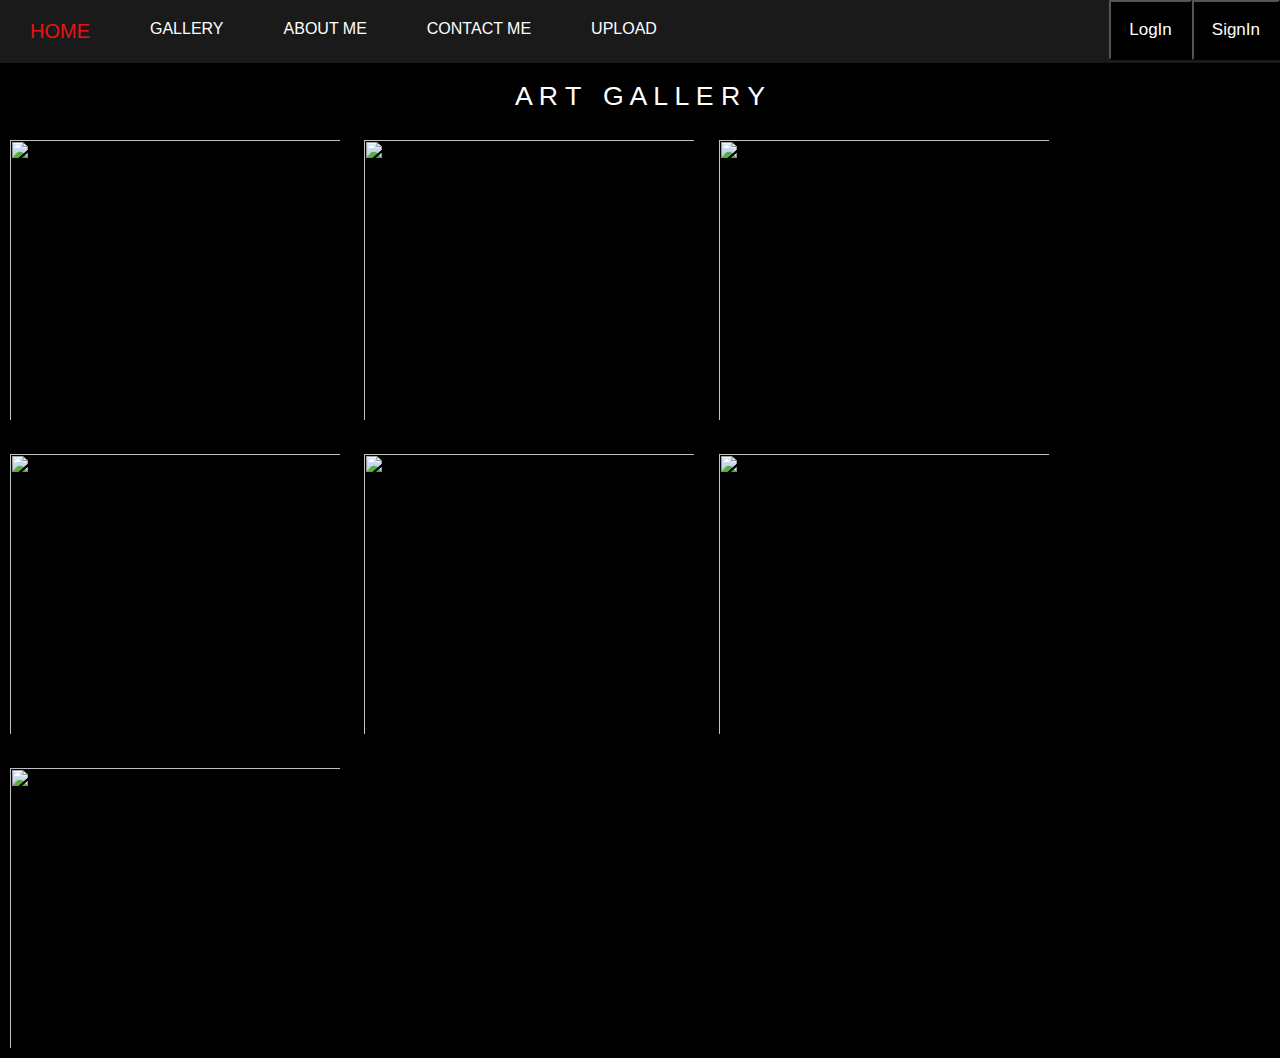
==== art_gallery/index.html @ 529857ca "LogIn" ====
<html lang="en">
<head>
    <meta charset="UTF-8">
    <meta http-equiv="X-UA-Compatible" content="IE=edge">
    <meta name="viewport" content="width=device-width, initial-scale=1.0">
    <title>ArtGallery</title>
    <link rel="stylesheet" href="style.css">
</head>
<body style="background-color: BLACK;">
    <selection>
        <ul>
            <li><a href="">HOME</a></li>
            <li><a href="">GALLERY</a></li>
            <li><a href="">ABOUT ME</a></li>
            <li><a href="">CONTACT ME</a></li>
            <li><a href="">UPLOAD</a></li>

            <ul>
                <button class="signlog">SignIn</button>
                <button class="signlog">LogIn</button>
            </ul>
        </ul>
        
    </selection>
    
    <SELECTION>
        <br>
        <H2> A R T  &nbsp; G A L L E R Y</H2>
        <div >
            <br>
            <img class="gal-img" src="art/download.jpg"  >
            <img  class="gal-img" src="art/download1.jpg" >
            <img  class="gal-img" src="art/download2.jpg" >
            <img  class="gal-img" src="art/download3.jpg" >
            <img  class="gal-img" src="art/download4.jpg" >
            <img  class="gal-img" src="art/download5.jpg" >
            <img  class="gal-img" src="art/download6.jpg" >
        </div>
    </SELECTION>
    
</body>
</html>
---- art_gallery/style.css ----
*{
    margin: 0;
    padding: 0;
    box-sizing: border-box;
    font-family: sans-serif;
  

}

body{

    background: black;
    background-repeat: no-repeat;
    background-position: center ;
   

}
.main{
    width: 100%;
    height: 100vh;
    position: absolute;
    display: flex;
    align-items:flex-start;
    justify-content: center;
}

ul{
    font-family: Arial;
    list-style-type: none;
    margin: 0;
    padding: 0;
    overflow: hidden;
    background-color: #1a1a1a;

}
li{
    float: left;
}

li a{
    display: block;
    color: white;
    text-align: center;
    padding: 20px 30px;
    text-decoration: none;
}
li a:hover{
    color:rgb(227, 21, 21);
    font-size: 20px;
}



p{
    font-family: Arial;
    color: white;
    text-align: center;
}
H2{
    color: white;
    font-family: arial;
    text-align: center;
    font-size: 20pt;
    font-weight: lighter;
}

.gal-img{
    width: 350px;
    height: 300px;
    padding: 10px;
}
button{
    float: right;
    background-color: black;
    color: white;
    padding: 18px;
    font-size: 17px;
}
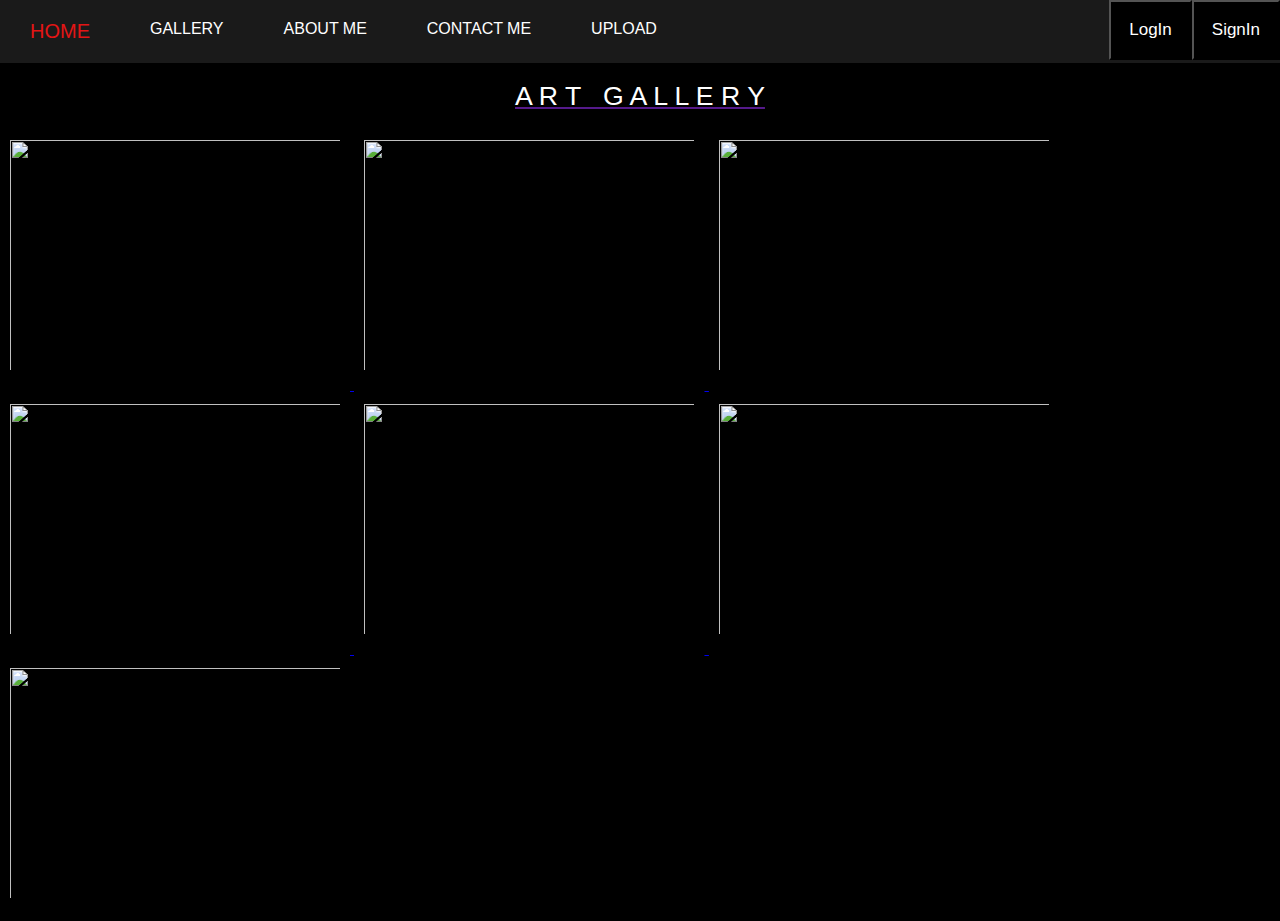
==== commit b355f2ac: "new" ====
--- a/art_gallery/index.html
+++ b/art_gallery/index.html
@@ -1,4 +1,5 @@
 <html lang="en">
+
 <head>
     <meta charset="UTF-8">
     <meta http-equiv="X-UA-Compatible" content="IE=edge">
@@ -6,6 +7,7 @@
     <title>ArtGallery</title>
     <link rel="stylesheet" href="style.css">
 </head>
+
 <body style="background-color: BLACK;">
     <selection>
         <ul>
@@ -13,30 +15,52 @@
             <li><a href="">GALLERY</a></li>
             <li><a href="">ABOUT ME</a></li>
             <li><a href="">CONTACT ME</a></li>
-            <li><a href="">UPLOAD</a></li>
+            <li onclick="document.location='upload.html'"><a href="">UPLOAD</li>
 
             <ul>
-                <button class="signlog">SignIn</button>
-                <button class="signlog">LogIn</button>
+                <button>SignIn</button>
+                <button>LogIn</button>
             </ul>
         </ul>
-        
+
     </selection>
-    
-    <SELECTION>
+
+    <SELECTION class="gallery">
         <br>
-        <H2> A R T  &nbsp; G A L L E R Y</H2>
-        <div >
-            <br>
-            <img class="gal-img" src="art/download.jpg"  >
-            <img  class="gal-img" src="art/download1.jpg" >
-            <img  class="gal-img" src="art/download2.jpg" >
-            <img  class="gal-img" src="art/download3.jpg" >
-            <img  class="gal-img" src="art/download4.jpg" >
-            <img  class="gal-img" src="art/download5.jpg" >
-            <img  class="gal-img" src="art/download6.jpg" >
+        <H2> A R T &nbsp; G A L L E R Y</H2>
+        <br>
+        <div>
+            <a target="_blank" href="art/download.jpg" style="background-color: black;">
+                <img class="gal-img" src="art/download.jpg">
+            </a>
+
+            <a target="_blank" href="art/download1.jpg" style="background-color: black;">
+                <img class="gal-img" src="art/download1.jpg">
+            </a>
+
+            <a target="_blank" href="art/download2.jpg" style="background-color: black;">
+                <img class="gal-img" src="art/download2.jpg">
+            </a>
+
+            <a target="_blank" href="art/download3.jpg" style="background-color: black;">
+                <img class="gal-img" src="art/download3.jpg">
+            </a>
+
+            <a target="_blank" href="art/download4.jpg" style="background-color: black;">
+                <img class="gal-img" src="art/download4.jpg">
+            </a>
+
+            <a target="_blank" href="art/download5.jpg" style="background-color: black;">
+                <img class="gal-img" src="art/download5.jpg">
+            </a>
+
+            <a target="_blank" href="art/download6.jpg" style="background-color: black;">
+                <img class="gal-img" src="art/download6.jpg">
+            </a>
+
         </div>
     </SELECTION>
-    
+
 </body>
+
 </html>--- a/art_gallery/style.css
+++ b/art_gallery/style.css
@@ -35,6 +35,7 @@
 }
 li{
     float: left;
+    
 }
 
 li a{
@@ -66,9 +67,10 @@
 
 .gal-img{
     width: 350px;
-    height: 300px;
+    height: 250px;
     padding: 10px;
 }
+
 button{
     float: right;
     background-color: black;
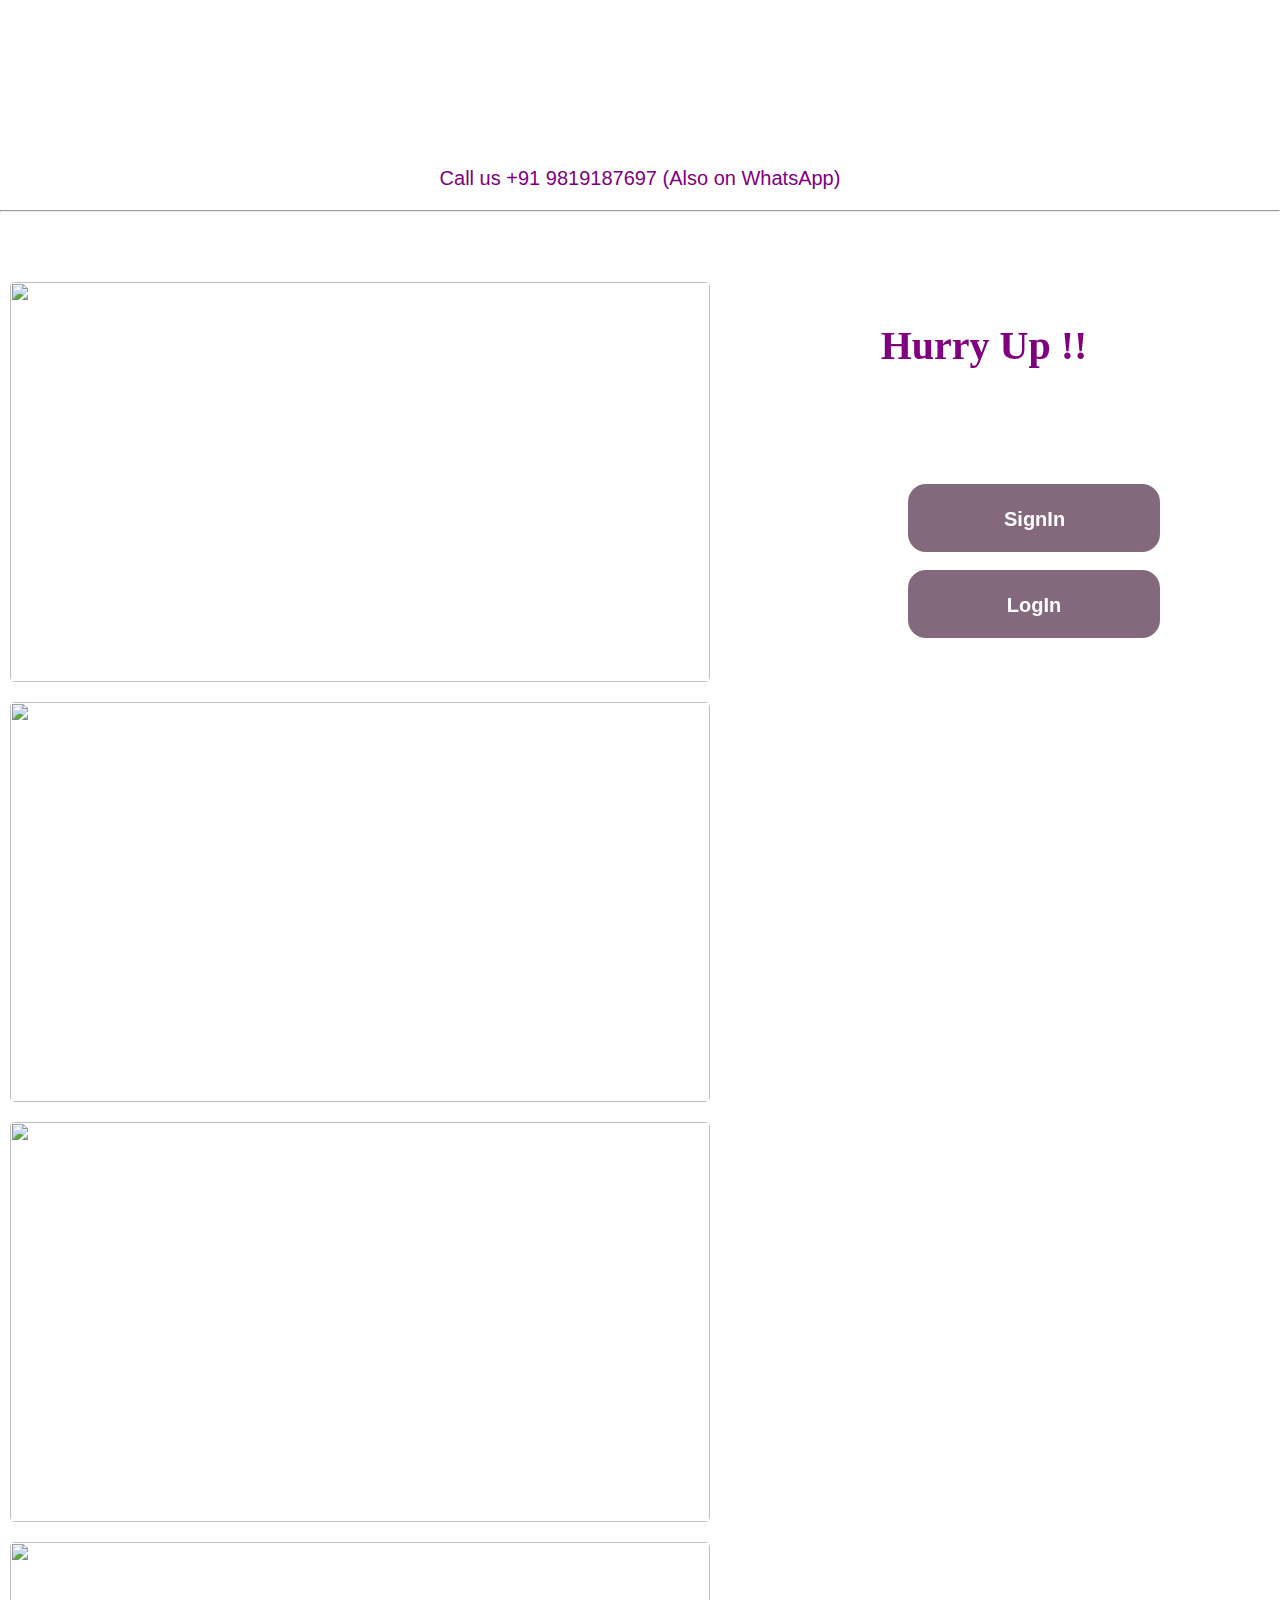
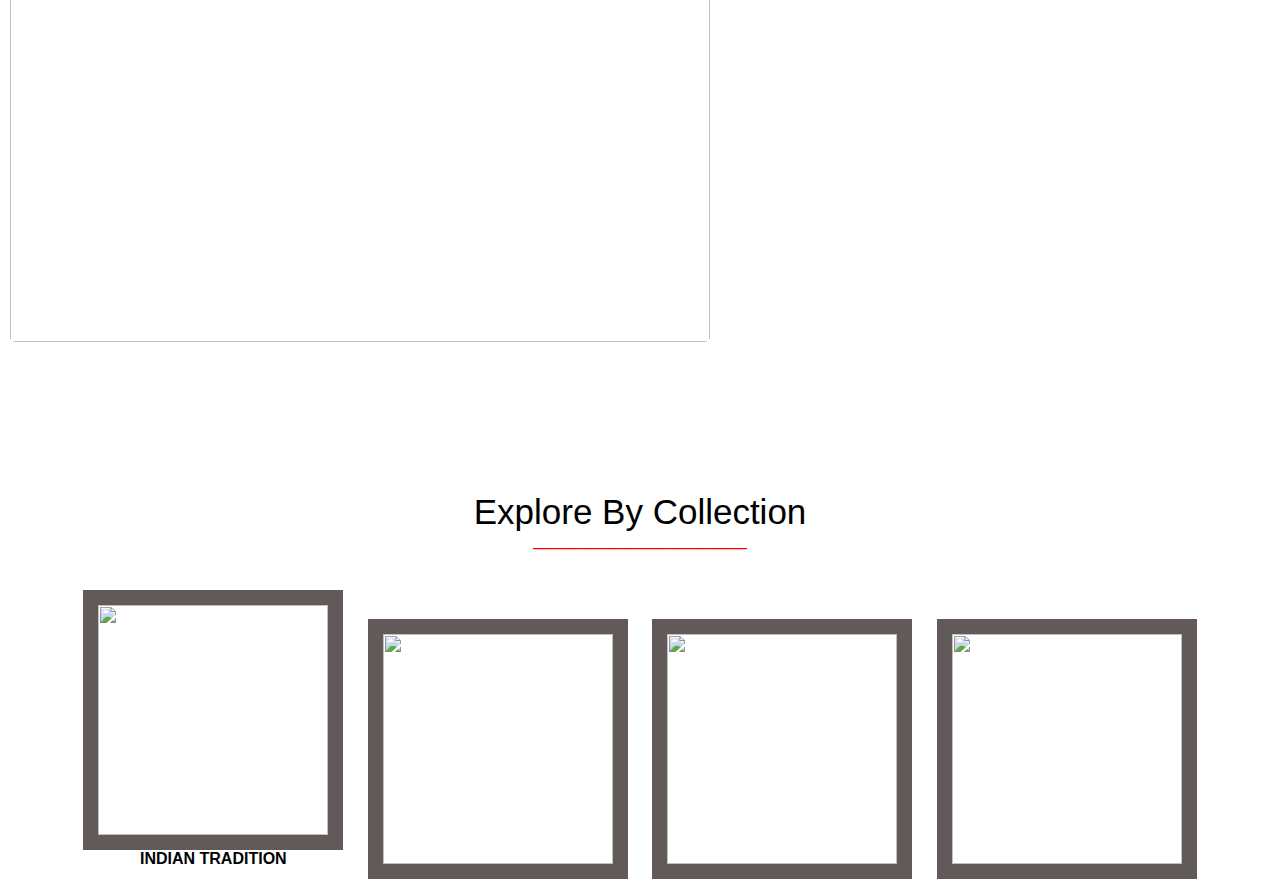
==== commit 4d9c1c5e: "p" ====
--- a/art_gallery/index.html
+++ b/art_gallery/index.html
@@ -6,60 +6,144 @@
     <meta name="viewport" content="width=device-width, initial-scale=1.0">
     <title>ArtGallery</title>
     <link rel="stylesheet" href="style.css">
+
+
 </head>
 
-<body style="background-color: BLACK;">
-    <selection>
-        <ul>
-            <li><a href="">HOME</a></li>
-            <li><a href="">GALLERY</a></li>
-            <li><a href="">ABOUT ME</a></li>
-            <li><a href="">CONTACT ME</a></li>
-            <li onclick="document.location='upload.html'"><a href="">UPLOAD</li>
+<body>
 
-            <ul>
-                <button>SignIn</button>
-                <button>LogIn</button>
+    <!-- first row work -->
+    <header>
+        <div id="main">
+            <ul class="headers">
+                <li><a href="">Home </a></li>
+                <li><a href="">Shop</a></li>
+                <li><a href="">About</a></li>
+                <li><a href="">Contact</a></li>
+
             </ul>
-        </ul>
 
-    </selection>
+        </div>
+
+    </header>
+
+    <H2 id="ArtGallary"> A R T &nbsp; G A L L E R Y</H2>
+
+    <p id="number">Call us +91 9819187697 (Also on WhatsApp)</p>
+    <hr style="color: white;">
+
 
     <SELECTION class="gallery">
-        <br>
-        <H2> A R T &nbsp; G A L L E R Y</H2>
-        <br>
-        <div>
-            <a target="_blank" href="art/download.jpg" style="background-color: black;">
-                <img class="gal-img" src="art/download.jpg">
-            </a>
+        
+            <div class="span1">
+                <div class="box"> 
+                    <h2 id="text1">Hurry Up !!</h2>
+                    <P id="text2">Its Time To Style Your Wall.</P>
+                    <p id="text3">Check Out Our New Collection. With Great Offers</p>
+                    <br><br>
+                </div>
+                <div class="signlog">
+                    <div class="logsign">
+                        <button>SignIn</button>
+                    </div>
+                    <br>
+                    <div class="logsign">
+                        <button>LogIn</button>
+                    </div>
 
-            <a target="_blank" href="art/download1.jpg" style="background-color: black;">
-                <img class="gal-img" src="art/download1.jpg">
-            </a>
+                </div>
+            </div>
+        
+            <div class="images">
+                <div class="slide-data">
+                    <div>
+                        <a target="_blank" href="VisualArt.html">
+                            <img class="gal-img" src="art/download.jpeg">
+                        </a>
+                    </div>
+                </div>
+                
+                <div class="slide-data">
+                <div>
+                    <a target="_blank" href="art/download1.jpeg">
+                        <img class="gal-img" src="art/download1.jpeg">
+                    </a>
+                </div>
+            </div>
+            
+            <div class="slide-data">
+                <div>
+                    <a target="_blank" href="art/download2.jpeg">
+                        <img class="gal-img" src="art/download2.jpeg">
+                    </a>
+                </div>
+            </div>
+            
+            <div class="slide-data">
+                <div>
+                    <a target="_blank" href="art/download3.jpeg">
+                        <img class="gal-img" src="art/download3.jpeg">
+                    </a>
+                </div>
+            </div>
+        </div>
+    
+    </SELECTION>
+    
 
-            <a target="_blank" href="art/download2.jpg" style="background-color: black;">
-                <img class="gal-img" src="art/download2.jpg">
-            </a>
+    <!-- second row work -->
+    <div class="second-row">
+        <p>Explore By Collection</p>
+    </div>
+    <div class="underline">
+        ________________________
+    </div>
 
-            <a target="_blank" href="art/download3.jpg" style="background-color: black;">
-                <img class="gal-img" src="art/download3.jpg">
-            </a>
+    <SECOND class="gallery2">
 
-            <a target="_blank" href="art/download4.jpg" style="background-color: black;">
-                <img class="gal-img" src="art/download4.jpg">
-            </a>
+        <div class="images2">
+            <div class="sidewise">
+                <div class="overwriting">
+                    <a target="_blank" href="art/DOWNLOAD.png">
+                        <img class="gal2-img" src="art/DOWNLOAD.png">
+                    </a>
+                    <div class="innerText">
+                        <b>INDIAN TRADITION</b>
+                    </div>
+                </div>
 
-            <a target="_blank" href="art/download5.jpg" style="background-color: black;">
-                <img class="gal-img" src="art/download5.jpg">
-            </a>
+            </div>
 
-            <a target="_blank" href="art/download6.jpg" style="background-color: black;">
-                <img class="gal-img" src="art/download6.jpg">
-            </a>
+            <div class="sidewise">
+                <div>
+                    <a target="_blank" href="art/DOWNLOAD1.jpg">
+                        <img class="gal2-img" src="art/DOWNLOAD1.jpg">
+                    </a>
+                </div>
+            </div>
 
+            <div class="sidewise">
+                <div>
+                    <a target="_blank" href="art/DOWNLOAD2.jpg">
+                        <img class="gal2-img" src="art/DOWNLOAD2.jpg">
+                    </a>
+                </div>
+            </div>
+
+            <div class="sidewise">
+                <div>
+                    <a target="_blank" href="art/DOWNLOAD3.png">
+                        <img class="gal2-img" src="art/DOWNLOAD3.png">
+                    </a>
+                </div>
+            </div>
         </div>
-    </SELECTION>
+    </SECOND>
+
+
+    <script src="index.js"></script>
+
+
 
 </body>
 
--- a/art_gallery/style.css
+++ b/art_gallery/style.css
@@ -1,27 +1,46 @@
 *{
     margin: 0;
     padding: 0;
-    box-sizing: border-box;
     font-family: sans-serif;
-  
-
+    text-decoration: none;
 }
 
 body{
+    overflow: auto;
+    margin: 0;
+    padding: 0;
+    background: url('https://images.unsplash.com/photo-1578301978018-3005759f48f7?ixlib=rb-4.0.3&ixid=MnwxMjA3fDB8MHxwaG90by1wYWdlfHx8fGVufDB8fHx8&auto=format&fit=crop&w=844&q=80') no-repeat center/cover;
+    height: 30%;
+    background-size: 100% 780px;
+    
+}
 
-    background: black;
-    background-repeat: no-repeat;
-    background-position: center ;
-   
+.header::after{
+    content: "prachi";
+    position: absolute;
+    width: 100%;
+    height: 100%;
+    z-index: -1;
+    opacity: 0.1;
 
 }
-.main{
-    width: 100%;
-    height: 100vh;
-    position: absolute;
+#ArtGallary{
     display: flex;
-    align-items:flex-start;
+    margin: 85px 0 20 0;
     justify-content: center;
+    color: white;
+    font-family: dancing script;
+    font-size: 40pt;
+    text-decoration: underline;
+}
+
+
+#number{
+    text-align: center;
+    color: purple;
+    margin-bottom: 20px;
+    font-weight: lighter;
+    font-size: 15pt;
 }
 
 ul{
@@ -30,51 +49,135 @@
     margin: 0;
     padding: 0;
     overflow: hidden;
-    background-color: #1a1a1a;
-
-}
-li{
-    float: left;
-    
-}
+    height: 10%;
+    position: fixed;
+    top: 0;
+    width: 100%; 
+    font-size: 13pt;
+}    
+  
 
 li a{
-    display: block;
+    float: right;
+    display: flex;
     color: white;
     text-align: center;
     padding: 20px 30px;
     text-decoration: none;
+} 
+
+li a:hover{
+    color:purple;
+    font-size: 20px;
+}    
+
+.slide-data{
+    display: inline-block;
 }
-li a:hover{
-    color:rgb(227, 21, 21);
-    font-size: 20px;
+
+.gal-img{
+    border: 10px solid white;
+    border-radius: 15px;
+    width: 700px;
+    height: 400px;
+    position: relative;
+    top: 60px;
+}
+
+#text1{
+    font-size: 30pt;
+    font-family: dancing script;
+    padding: 10px;
+    font-weight: bold;
+    color: purple;
+
+
+
+}
+#text2{
+    font-family: dancing script;
+    font-size: 14pt;
+    font-weight: bold;
+    color: white;
+
+}
+#text3{
+    color: white;
+
+    font-family: dancing script;
+    font-size: 14pt;
+    font-weight: bold;
+
+}
+
+.logsign{
+    position: relative;
+    left: 180px;
+    top:25px;
+    padding: 0px 2px;
+    height: 60px;
+    width: 240px;
+    border: 4px solid white;
+    background-color: rgb(132, 105, 125);
+    border-color: rgb(132, 105, 125);
+    border-radius: 18px;
+    
+
+}
+
+button{
+    border: none;
+    font-weight: bold;
+    color: white;
+    padding: 20px 10px;
+    text-align: center;
+    width: 80px;
+    font-size: 15pt;
+    background-color: transparent;
+}
+
+
+.span1{
+    width: 40%;
+    float: right;
+    height: 300px;
+    position: relative;
+    top: 100px;
+    right: 40px;
+    text-align: center;
+
+}
+/* second row stats explore by collection */
+
+.second-row{
+    margin-top: 180px;
+    margin-bottom: -20px;
+    font-size: 35px;
+    text-align: center;
+    padding: 20px;  
+    color: rgb(0, 0, 0);
+    
+}
+.underline{
+    color: red;
+    text-align: center;
+    padding-bottom: 30px;
+    size: 20%;
+}
+
+.sidewise{
+    display: inline-block;
+    margin: 10px;
+}
+
+.gal2-img{
+    width: 230px;
+    border: 15px solid rgb(98, 89, 89); 
+}
+.images2{
+    text-align: center;
+
 }
 
 
 
-p{
-    font-family: Arial;
-    color: white;
-    text-align: center;
-}
-H2{
-    color: white;
-    font-family: arial;
-    text-align: center;
-    font-size: 20pt;
-    font-weight: lighter;
-}
-
-.gal-img{
-    width: 350px;
-    height: 250px;
-    padding: 10px;
-}
-
-button{
-    float: right;
-    background-color: black;
-    color: white;
-    padding: 18px;
-    font-size: 17px;
-}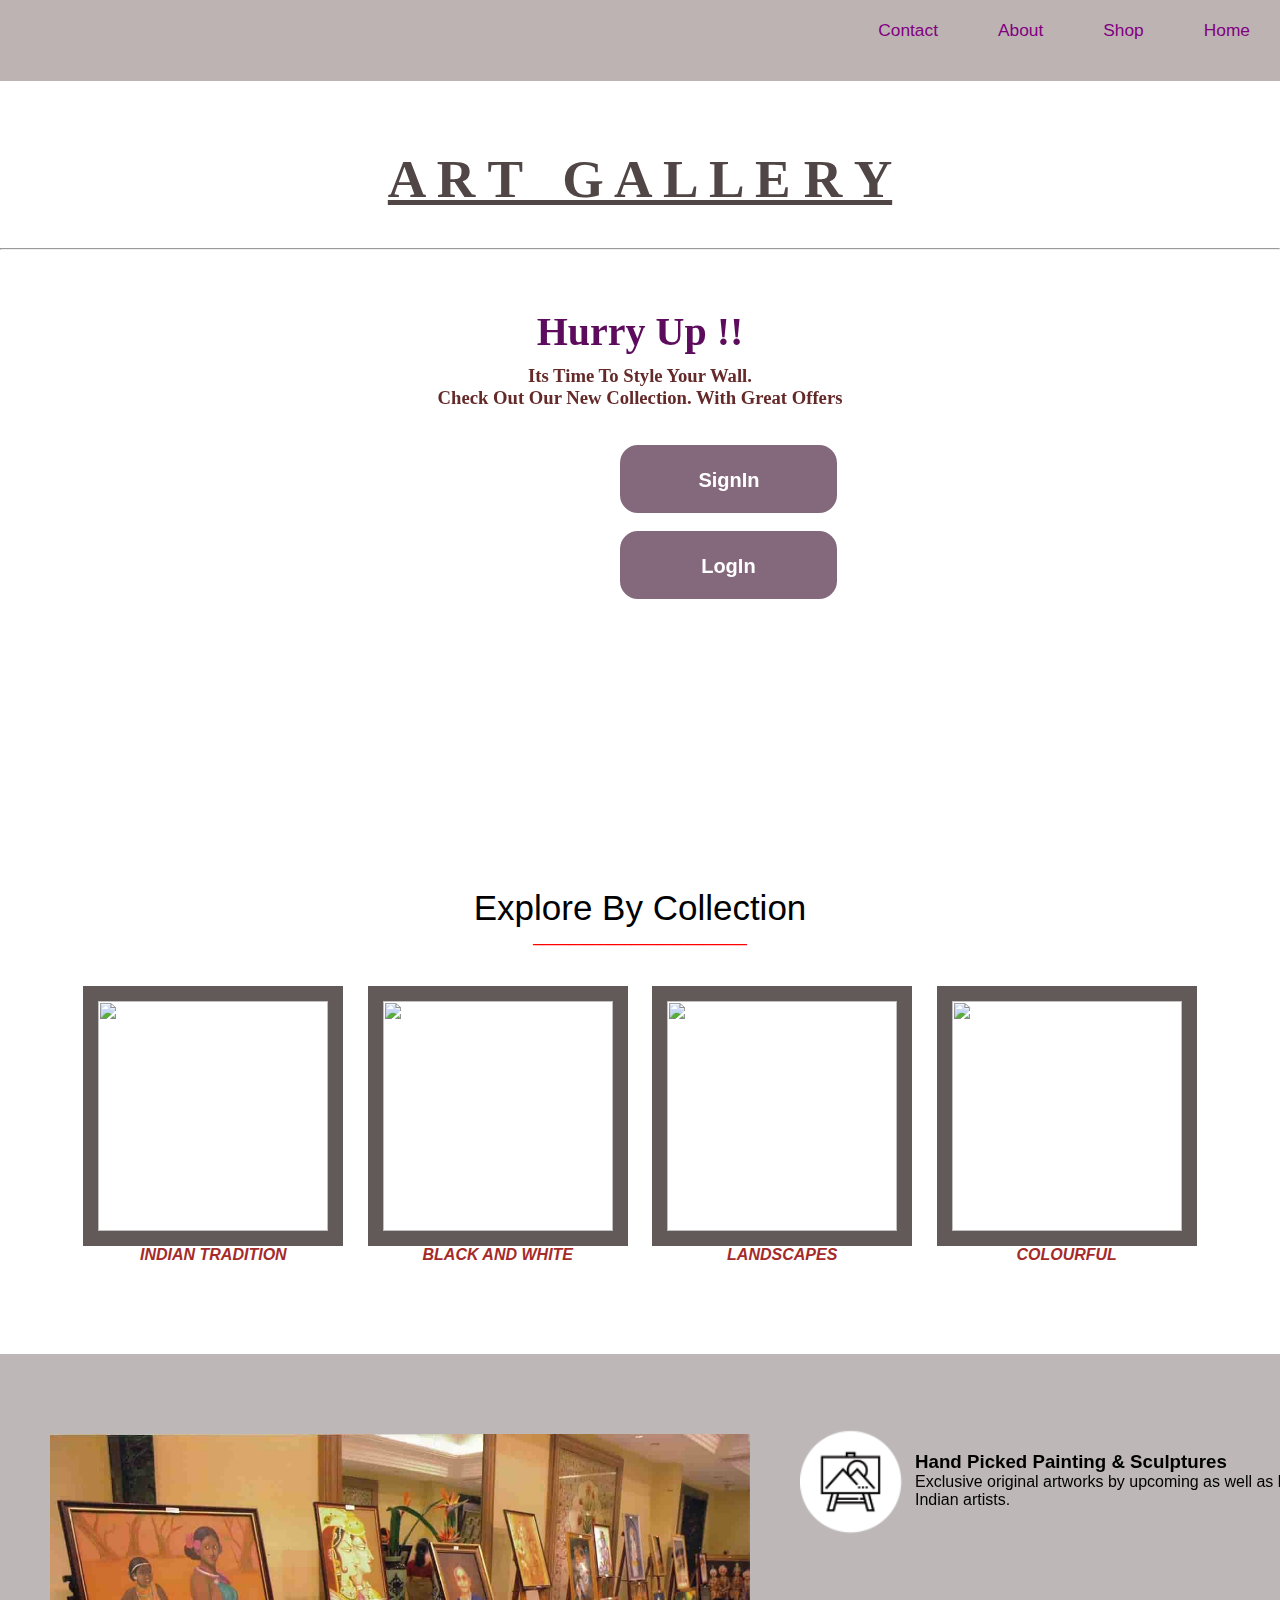
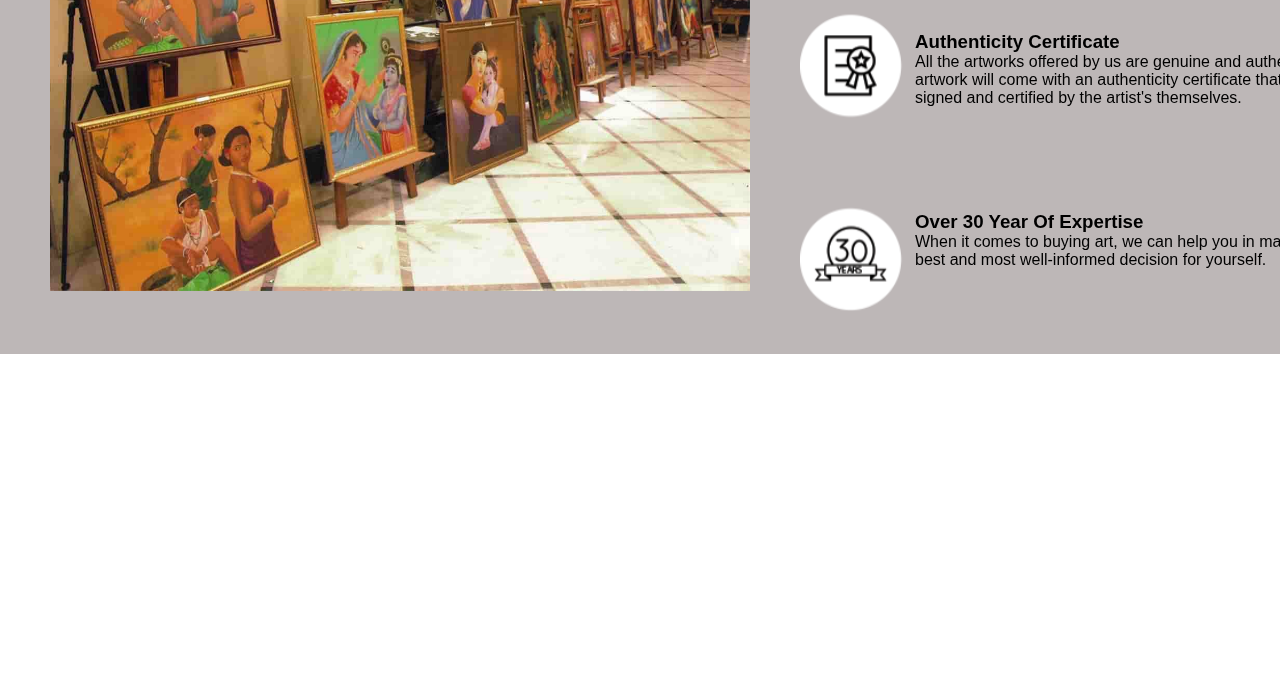
==== commit 063cb2c2: "p" ====
--- a/art_gallery/index.html
+++ b/art_gallery/index.html
@@ -23,73 +23,42 @@
 
             </ul>
 
+
         </div>
 
     </header>
 
     <H2 id="ArtGallary"> A R T &nbsp; G A L L E R Y</H2>
+    <hr style="color: white ;">
+    <br>
 
-    <p id="number">Call us +91 9819187697 (Also on WhatsApp)</p>
-    <hr style="color: white;">
 
 
     <SELECTION class="gallery">
-        
-            <div class="span1">
-                <div class="box"> 
-                    <h2 id="text1">Hurry Up !!</h2>
-                    <P id="text2">Its Time To Style Your Wall.</P>
-                    <p id="text3">Check Out Our New Collection. With Great Offers</p>
-                    <br><br>
+
+        <div class="span1">
+            <div class="box">
+                <h2 id="text1">Hurry Up !!</h2>
+                <P id="text2">Its Time To Style Your Wall.</P>
+                <p id="text3">Check Out Our New Collection. With Great Offers</p>
+                <br><br>
+            </div>
+            <div class="signlog">
+                <div class="logsign">
+                    <button>SignIn</button>
                 </div>
-                <div class="signlog">
-                    <div class="logsign">
-                        <button>SignIn</button>
-                    </div>
-                    <br>
-                    <div class="logsign">
-                        <button>LogIn</button>
-                    </div>
+                <br>
+                <div class="logsign">
+                    <button>LogIn</button>
+                </div>
 
-                </div>
-            </div>
-        
-            <div class="images">
-                <div class="slide-data">
-                    <div>
-                        <a target="_blank" href="VisualArt.html">
-                            <img class="gal-img" src="art/download.jpeg">
-                        </a>
-                    </div>
-                </div>
-                
-                <div class="slide-data">
-                <div>
-                    <a target="_blank" href="art/download1.jpeg">
-                        <img class="gal-img" src="art/download1.jpeg">
-                    </a>
-                </div>
-            </div>
-            
-            <div class="slide-data">
-                <div>
-                    <a target="_blank" href="art/download2.jpeg">
-                        <img class="gal-img" src="art/download2.jpeg">
-                    </a>
-                </div>
-            </div>
-            
-            <div class="slide-data">
-                <div>
-                    <a target="_blank" href="art/download3.jpeg">
-                        <img class="gal-img" src="art/download3.jpeg">
-                    </a>
-                </div>
             </div>
         </div>
-    
+
+        
+
     </SELECTION>
-    
+
 
     <!-- second row work -->
     <div class="second-row">
@@ -111,7 +80,6 @@
                         <b>INDIAN TRADITION</b>
                     </div>
                 </div>
-
             </div>
 
             <div class="sidewise">
@@ -119,6 +87,9 @@
                     <a target="_blank" href="art/DOWNLOAD1.jpg">
                         <img class="gal2-img" src="art/DOWNLOAD1.jpg">
                     </a>
+                    <div class="innerText">
+                        <b>BLACK AND WHITE</b>
+                    </div>
                 </div>
             </div>
 
@@ -127,6 +98,9 @@
                     <a target="_blank" href="art/DOWNLOAD2.jpg">
                         <img class="gal2-img" src="art/DOWNLOAD2.jpg">
                     </a>
+                    <div class="innerText">
+                        <b>LANDSCAPES</b>
+                    </div>
                 </div>
             </div>
 
@@ -135,11 +109,81 @@
                     <a target="_blank" href="art/DOWNLOAD3.png">
                         <img class="gal2-img" src="art/DOWNLOAD3.png">
                     </a>
+                    <div class="innerText">
+                        <b>COLOURFUL</b>
+                    </div>
                 </div>
             </div>
         </div>
     </SECOND>
 
+
+
+    <THIRD>
+        <div class="third-row">
+            <div>
+                <img class="gallery_image" src="art/Art-Galleries.jpg">
+            </div>
+
+
+            <div>
+                <img class="icon_list" src="art/icon-list.png">
+            </div>
+            <div class="icon_about">
+                <h3>Hand Picked Painting & Sculptures</h3>
+                <p> Exclusive original artworks by upcoming as well as leading Indian artists.</p>
+            </div>
+            <div class="icon_about">
+                <h3>Authenticity Certificate</h3>
+                <p> All the artworks offered by us are genuine and authentic. Each artwork will come with an
+                    authenticity certificate that will be signed and certified by the artist's themselves.</p>
+            </div>
+            <div class="icon_about">
+                <h3>Over 30 Year Of Expertise</h3>
+                <p> When it comes to buying art, we can help you in making the best and most well-informed decision for
+                    yourself.</p>
+            </div>
+        </div>
+
+    </THIRD>
+
+    <!-- fourth row -->
+
+    <!-- <FOURTH>
+        <div class="images">
+            <div class="slide-data">
+                <div>
+                    <a target="_blank" href="VisualArt.html">
+                        <img class="gal-img" src="art/download.jpeg">
+                    </a>
+                </div>
+            </div>
+
+            <div class="slide-data">
+                <div>
+                    <a target="_blank" href="art/download1.jpeg">
+                        <img class="gal-img" src="art/download1.jpeg">
+                    </a>
+                </div>
+            </div>
+
+            <div class="slide-data">
+                <div>
+                    <a target="_blank" href="art/download2.jpeg">
+                        <img class="gal-img" src="art/download2.jpeg">
+                    </a>
+                </div>
+            </div>
+
+            <div class="slide-data">
+                <div>
+                    <a target="_blank" href="art/download3.jpeg">
+                        <img class="gal-img" src="art/download3.jpeg">
+                    </a>
+                </div>
+            </div>
+        </div>
+    </FOURTH> -->
 
     <script src="index.js"></script>
 
--- a/art_gallery/style.css
+++ b/art_gallery/style.css
@@ -15,52 +15,45 @@
     
 }
 
-.header::after{
-    content: "prachi";
-    position: absolute;
-    width: 100%;
-    height: 100%;
-    z-index: -1;
-    opacity: 0.1;
-
-}
+
 #ArtGallary{
     display: flex;
+    position: relative;
+    top: -18px;
     margin: 85px 0 20 0;
     justify-content: center;
-    color: white;
+    color: rgb(81, 70, 70);
     font-family: dancing script;
     font-size: 40pt;
     text-decoration: underline;
 }
 
 
-#number{
-    text-align: center;
-    color: purple;
-    margin-bottom: 20px;
-    font-weight: lighter;
-    font-size: 15pt;
-}
+
 
 ul{
+    
     font-family: Arial;
     list-style-type: none;
     margin: 0;
     padding: 0;
     overflow: hidden;
-    height: 10%;
-    position: fixed;
+    height: 30%;
+    position: sticky;
     top: 0;
     width: 100%; 
     font-size: 13pt;
+    background-color: rgb(189, 179, 179);
+
+    
+
 }    
   
 
 li a{
     float: right;
     display: flex;
-    color: white;
+    color: purple;
     text-align: center;
     padding: 20px 30px;
     text-decoration: none;
@@ -71,12 +64,9 @@
     font-size: 20px;
 }    
 
-.slide-data{
-    display: inline-block;
-}
 
 .gal-img{
-    border: 10px solid white;
+    border: 10px solid;
     border-radius: 15px;
     width: 700px;
     height: 400px;
@@ -89,7 +79,8 @@
     font-family: dancing script;
     padding: 10px;
     font-weight: bold;
-    color: purple;
+    color: rgb(93, 12, 93);
+
 
 
 
@@ -98,30 +89,36 @@
     font-family: dancing script;
     font-size: 14pt;
     font-weight: bold;
-    color: white;
+    color: rgb(100, 41, 41);
+
 
 }
 #text3{
-    color: white;
+    color: rgb(100, 41, 41);
 
     font-family: dancing script;
     font-size: 14pt;
     font-weight: bold;
 
+
 }
 
 .logsign{
     position: relative;
-    left: 180px;
-    top:25px;
+    left: 620px;
+    top:0 px;
     padding: 0px 2px;
-    height: 60px;
-    width: 240px;
-    border: 4px solid white;
+    height: 20%;
+    width: 16%;
+    border: 4px solid;
     background-color: rgb(132, 105, 125);
     border-color: rgb(132, 105, 125);
     border-radius: 18px;
-    
+
+}
+
+.logsign:hover{
+    padding: 1.5px 3px;
 
 }
 
@@ -138,19 +135,19 @@
 
 
 .span1{
-    width: 40%;
-    float: right;
+    width: 100%;
     height: 300px;
     position: relative;
-    top: 100px;
-    right: 40px;
-    text-align: center;
-
-}
+    top: 30px;
+    right: 0px;
+    text-align: center;
+
+}
+
 /* second row stats explore by collection */
 
 .second-row{
-    margin-top: 180px;
+    margin-top: 300px;
     margin-bottom: -20px;
     font-size: 35px;
     text-align: center;
@@ -178,6 +175,54 @@
     text-align: center;
 
 }
-
-
-
+.innerText{
+    font-style: italic;
+    color: brown;
+}
+
+
+/* Third row  */
+
+.third-row{
+    background-color: rgb(189, 183, 183);
+    height: 600px;
+    width: 100%;
+    margin-top: 80px;
+}
+
+.gallery_image{
+    position: relative;
+    
+    top:80px;
+    left: 50px;
+    width: 700px;
+}
+.gal2-img:hover{
+    opacity: 0.7;
+}
+.icon_list{
+    position: relative;
+
+    bottom: 380px;
+    left: 800px;
+    height: 480px;
+}
+.icon_about{
+    display: block;
+
+    padding: 15px;
+    margin-bottom: 80px;
+    margin-left: 100px;
+    width: 35%;
+    height: 70px;
+    position: relative;
+    bottom: 855px;
+    left: 800px;
+}
+
+/* FOUTH ROW */
+
+.slide-data{
+    display: inline-block;
+   
+}
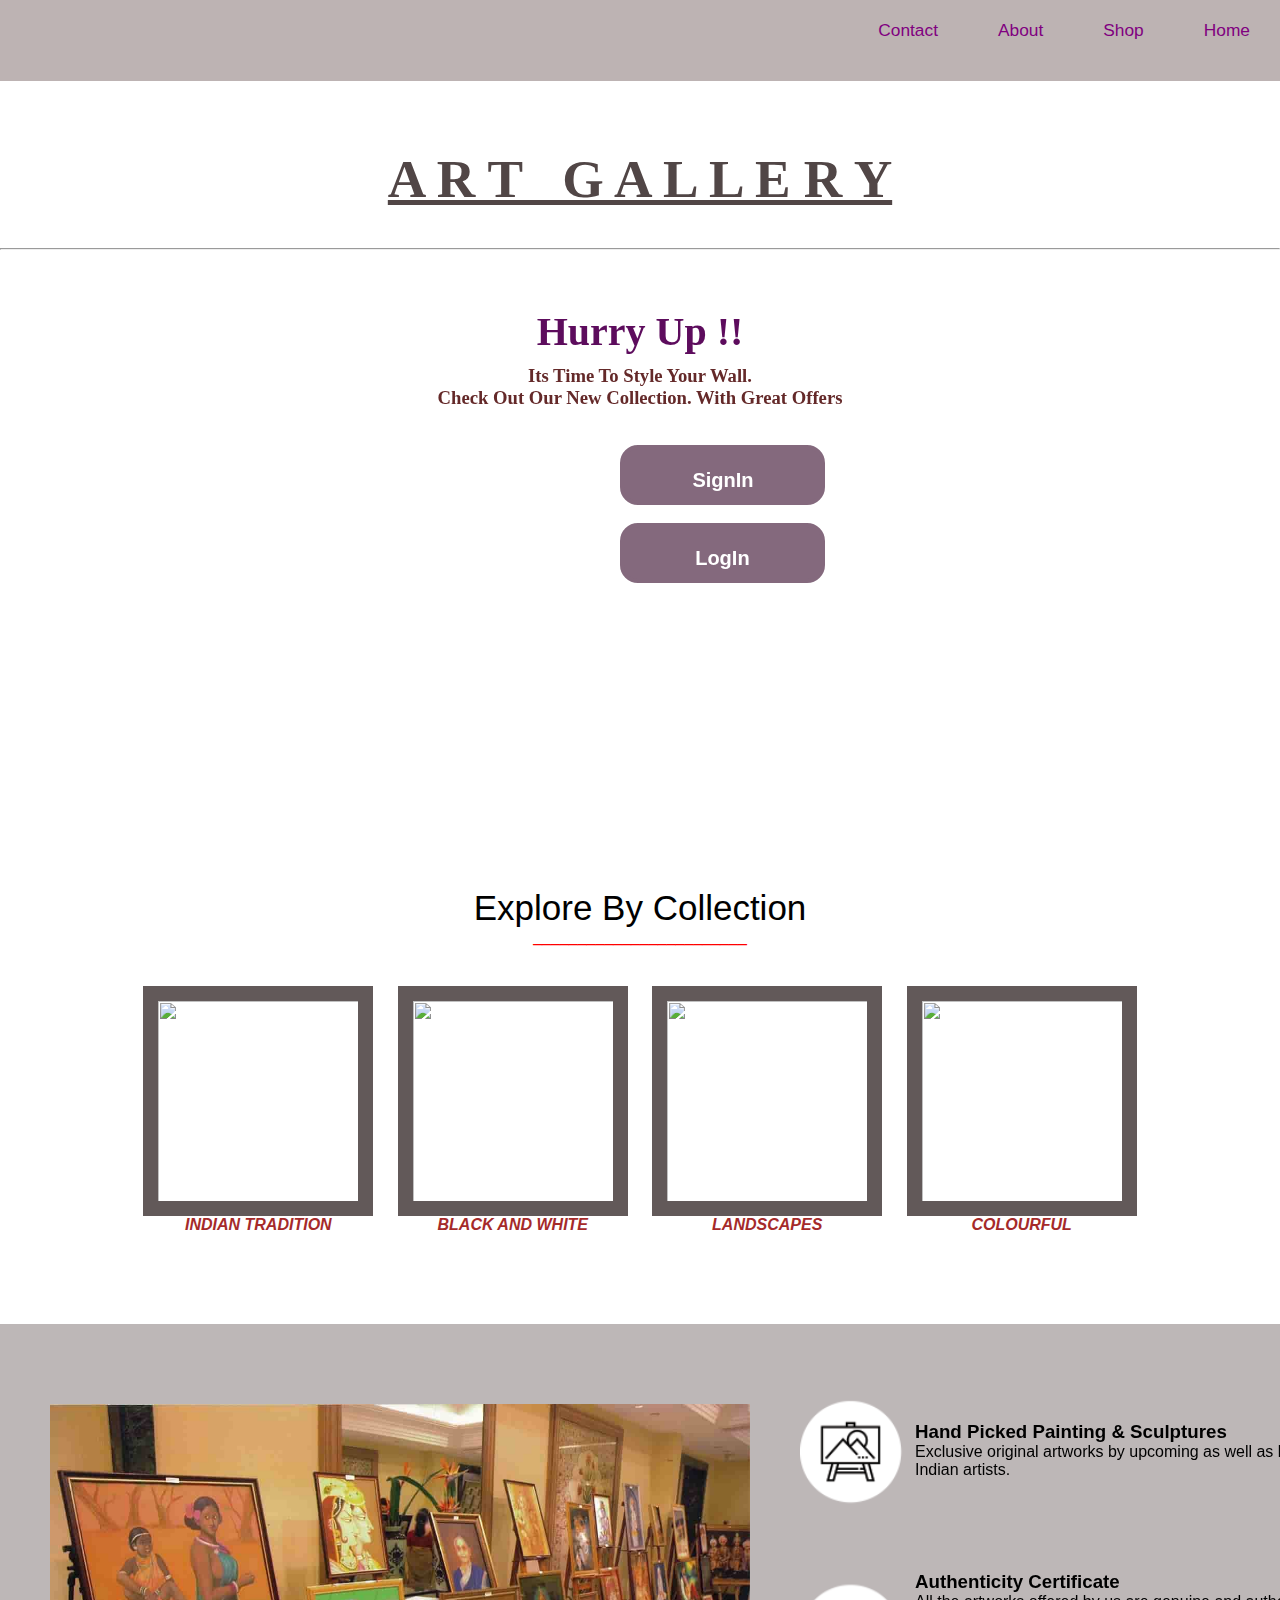
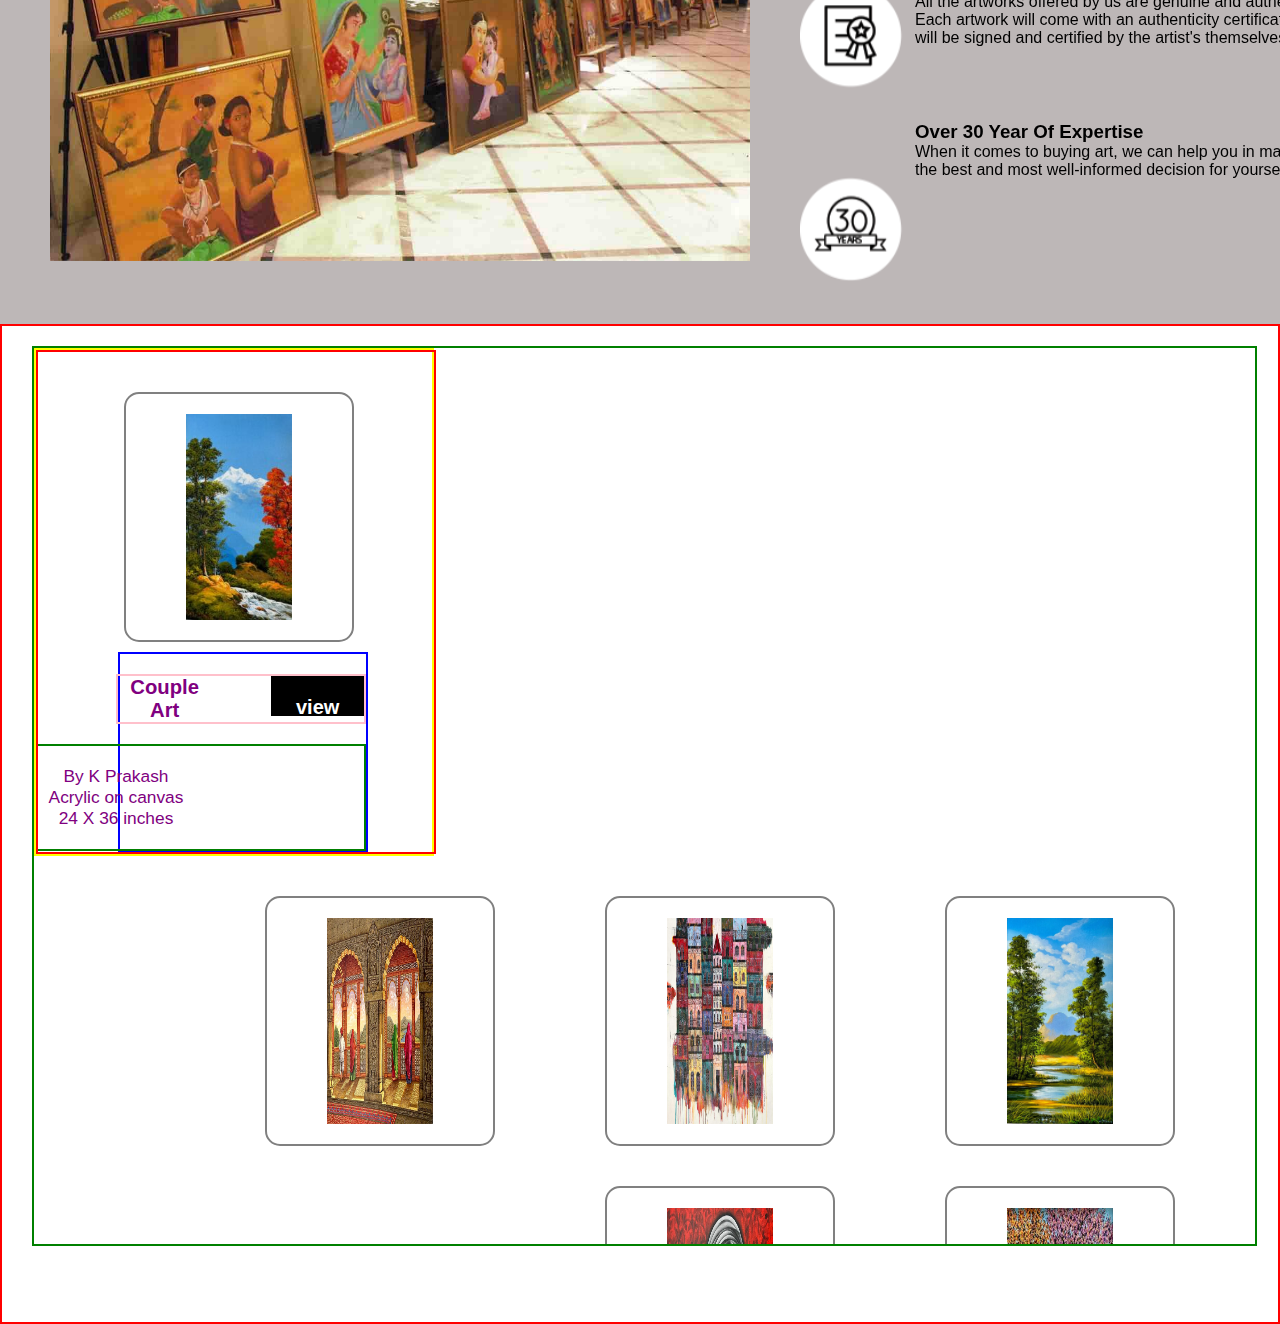
==== commit fb8a683b: "p" ====
--- a/art_gallery/index.html
+++ b/art_gallery/index.html
@@ -6,6 +6,7 @@
     <meta name="viewport" content="width=device-width, initial-scale=1.0">
     <title>ArtGallery</title>
     <link rel="stylesheet" href="style.css">
+
 
 
 </head>
@@ -55,7 +56,7 @@
             </div>
         </div>
 
-        
+
 
     </SELECTION>
 
@@ -147,48 +148,127 @@
 
     </THIRD>
 
-    <!-- fourth row -->
-
-    <!-- <FOURTH>
-        <div class="images">
-            <div class="slide-data">
-                <div>
-                    <a target="_blank" href="VisualArt.html">
-                        <img class="gal-img" src="art/download.jpeg">
-                    </a>
-                </div>
-            </div>
-
-            <div class="slide-data">
-                <div>
-                    <a target="_blank" href="art/download1.jpeg">
-                        <img class="gal-img" src="art/download1.jpeg">
-                    </a>
-                </div>
-            </div>
-
-            <div class="slide-data">
-                <div>
-                    <a target="_blank" href="art/download2.jpeg">
-                        <img class="gal-img" src="art/download2.jpeg">
-                    </a>
-                </div>
-            </div>
-
-            <div class="slide-data">
-                <div>
-                    <a target="_blank" href="art/download3.jpeg">
-                        <img class="gal-img" src="art/download3.jpeg">
-                    </a>
-                </div>
-            </div>
-        </div>
-    </FOURTH> -->
+
+
+    <FOURTH>
+        <!-- <div>LatEST nEW ArT COLlectiON</div>
+        <div class="fourth-row">
+            <div class="collection">
+                <ul class="new_collection">
+                    <li>
+                        <div>
+                            <a target="_blank" href="art/download.jpeg">
+                                <img class="gal-img" src="art/download.jpeg">
+                            </a>
+                            <div>
+                                <div>
+                                    <h3>Couple Art</h3>
+                                    <P>By K Prakash</P>
+                                    <P> Acrylic on canvas</P>
+                                    <P> 24 X 36 inches</P>
+
+                                </div>
+                            </div>
+                        </div>
+                    </li>
+                    <li>
+                        <a target="_blank" href="art/download1.jpeg">
+                            <img class="gal-img" src="art/download1.jpeg">
+                        </a>
+                    </li>
+                    <li>
+                        <a target="_blank" href="art/download2.jpeg">
+                            <img class="gal-img" src="art/download2.jpeg">
+                        </a>
+                    </li>
+                    <li>
+                        <a target="_blank" href="art/download3.jpeg">
+                            <img class="gal-img" src="art/download3.jpeg">
+                        </a>
+                    </li>
+                    <li>
+                        <a target="_blank" href="art/download4.jpeg">
+                            <img class="gal-img" src="art/download4.jpeg">
+                        </a>
+                    </li>
+                    <li>
+                        <a target="_blank" href="art/download5.jpeg">
+                            <img class="gal-img" src="art/download5.jpeg">
+                        </a>
+                    </li>
+                </ul>
+            </div>
+        </div> -->
+
+        <selection>
+            <div class="selectionbar">
+                <div class="container-bar">
+                    <div class="container-image">
+                        <ul class="ul-bar">
+                            <li>
+                                <div class="main-image">
+                                    <div class="image-with-price">
+                                        <a target="_blank" href="art/download5.jpeg">
+                                            <div>
+                                                <img class="gal-img" src="art/download5.jpeg">
+                                            </div>
+                                        </a>
+                                        <div class="image-details">
+                                            
+                                            <a href="">
+                                                <span class="details-viewbox">
+                                                    <h3>Couple Art</h3>
+                                                    <button class="view">view</button>
+                                                </span> 
+                                            </a>
+                                            <a  class="artist-details" href="">
+                                                <div>By K Prakash</div>
+                                                <div> Acrylic on canvas</div>
+                                                <div> 24 X 36 inches</div>
+                                            </a>
+                                            
+                                            
+                                        </div>
+                                    </div>
+                                </div>
+                            </li>
+                            <li>
+                                <a target="_blank" href="art/download4.jpeg">
+                                    <img class="gal-img" src="art/download4.jpeg">
+                                </a>
+                            </li>
+                            <li>
+                                <a target="_blank" href="art/download1.jpeg">
+                                    <img class="gal-img" src="art/download1.jpeg">
+                                </a>
+                            </li>
+                            <li>
+                                <a target="_blank" href="art/download2.jpeg">
+                                    <img class="gal-img" src="art/download2.jpeg">
+                                </a>
+                            </li>
+                            <li>
+                                <a target="_blank" href="art/download3.jpeg">
+                                    <img class="gal-img" src="art/download3.jpeg">
+                                </a>
+                            </li>
+                            <li>
+                                <a target="_blank" href="art/download.jpeg">
+                                    <img class="gal-img" src="art/download.jpeg">
+                                </a>
+                            </li>
+                        </ul>
+                    </div>
+                </div>
+
+            </div>
+        </selection>
+
+
+    </FOURTH>
 
     <script src="index.js"></script>
 
-
-
 </body>
 
 </html>--- a/art_gallery/style.css
+++ b/art_gallery/style.css
@@ -1,11 +1,13 @@
 *{
     margin: 0;
     padding: 0;
+    box-sizing: border-box;
     font-family: sans-serif;
     text-decoration: none;
 }
 
 body{
+    
     overflow: auto;
     margin: 0;
     padding: 0;
@@ -65,14 +67,6 @@
 }    
 
 
-.gal-img{
-    border: 10px solid;
-    border-radius: 15px;
-    width: 700px;
-    height: 400px;
-    position: relative;
-    top: 60px;
-}
 
 #text1{
     font-size: 30pt;
@@ -222,7 +216,116 @@
 
 /* FOUTH ROW */
 
-.slide-data{
-    display: inline-block;
-   
-}
+/* .gal-img{
+
+    width: 350px;
+    height: 300px;
+    border: 2px solid rgb(184, 176, 176);
+    padding: 10px;
+    
+}
+
+
+.new_collection{
+    background-color: white;
+    width: 100%;
+
+    height: 800px;
+    position: relative;
+    left:0 px;
+    right: 0px;
+    padding-right: 100px;
+    text-align: center;
+    border: 2px solid red;
+
+}
+ */
+
+
+ .selectionbar{
+    border: 2px solid red;
+    width: 100%;
+    height: 1000px;
+ }
+ 
+
+
+ .ul-bar{
+    border: 2px solid green;
+    height:500px;
+    margin-top: 20px;
+    margin-left: 30px;
+    overflow: hidden;
+    height:900px;
+    width: 96%;
+    background-color: white;
+    margin-bottom: 10px;
+
+ }
+ 
+.gal-img{
+    margin-right: 50px;
+    background-color: white;
+    border: 2px solid gray;
+    border-radius: 15px;
+    width: 230px;
+    height: 250px;
+    position: relative;
+    top: 20px;
+    padding:  20px 60px;
+
+}
+
+.image-with-price{
+    border: 2px solid red;
+    overflow: hidden;
+    width: 400px;
+    height: auto;
+
+
+    
+}
+
+.image-details{
+    border: 2px solid blue;
+    height: 200px;
+    width: 250px;
+    margin-top: 300px;
+    margin-left: 80px;
+
+}
+.main-image{
+    border: 2px solid yellow;
+    width: 400px;
+    text-align: center;
+    display: block;
+
+}
+.view{
+    margin-left: 60px;
+    margin-top: 10x;
+    background-color: black;
+    width: 100px;
+    height: 40px;
+
+
+}
+.details-viewbox{
+    border: 2px solid black;
+    width: 400px;
+    height: 100 px;
+
+}
+
+.details-viewbox{
+    border: 2px solid pink;
+    width: 250px;
+    margin-right: -30px;
+    display: flex;
+}
+.artist-details{
+    border: 2px solid green;
+    display: block;
+    width: 500px;
+
+}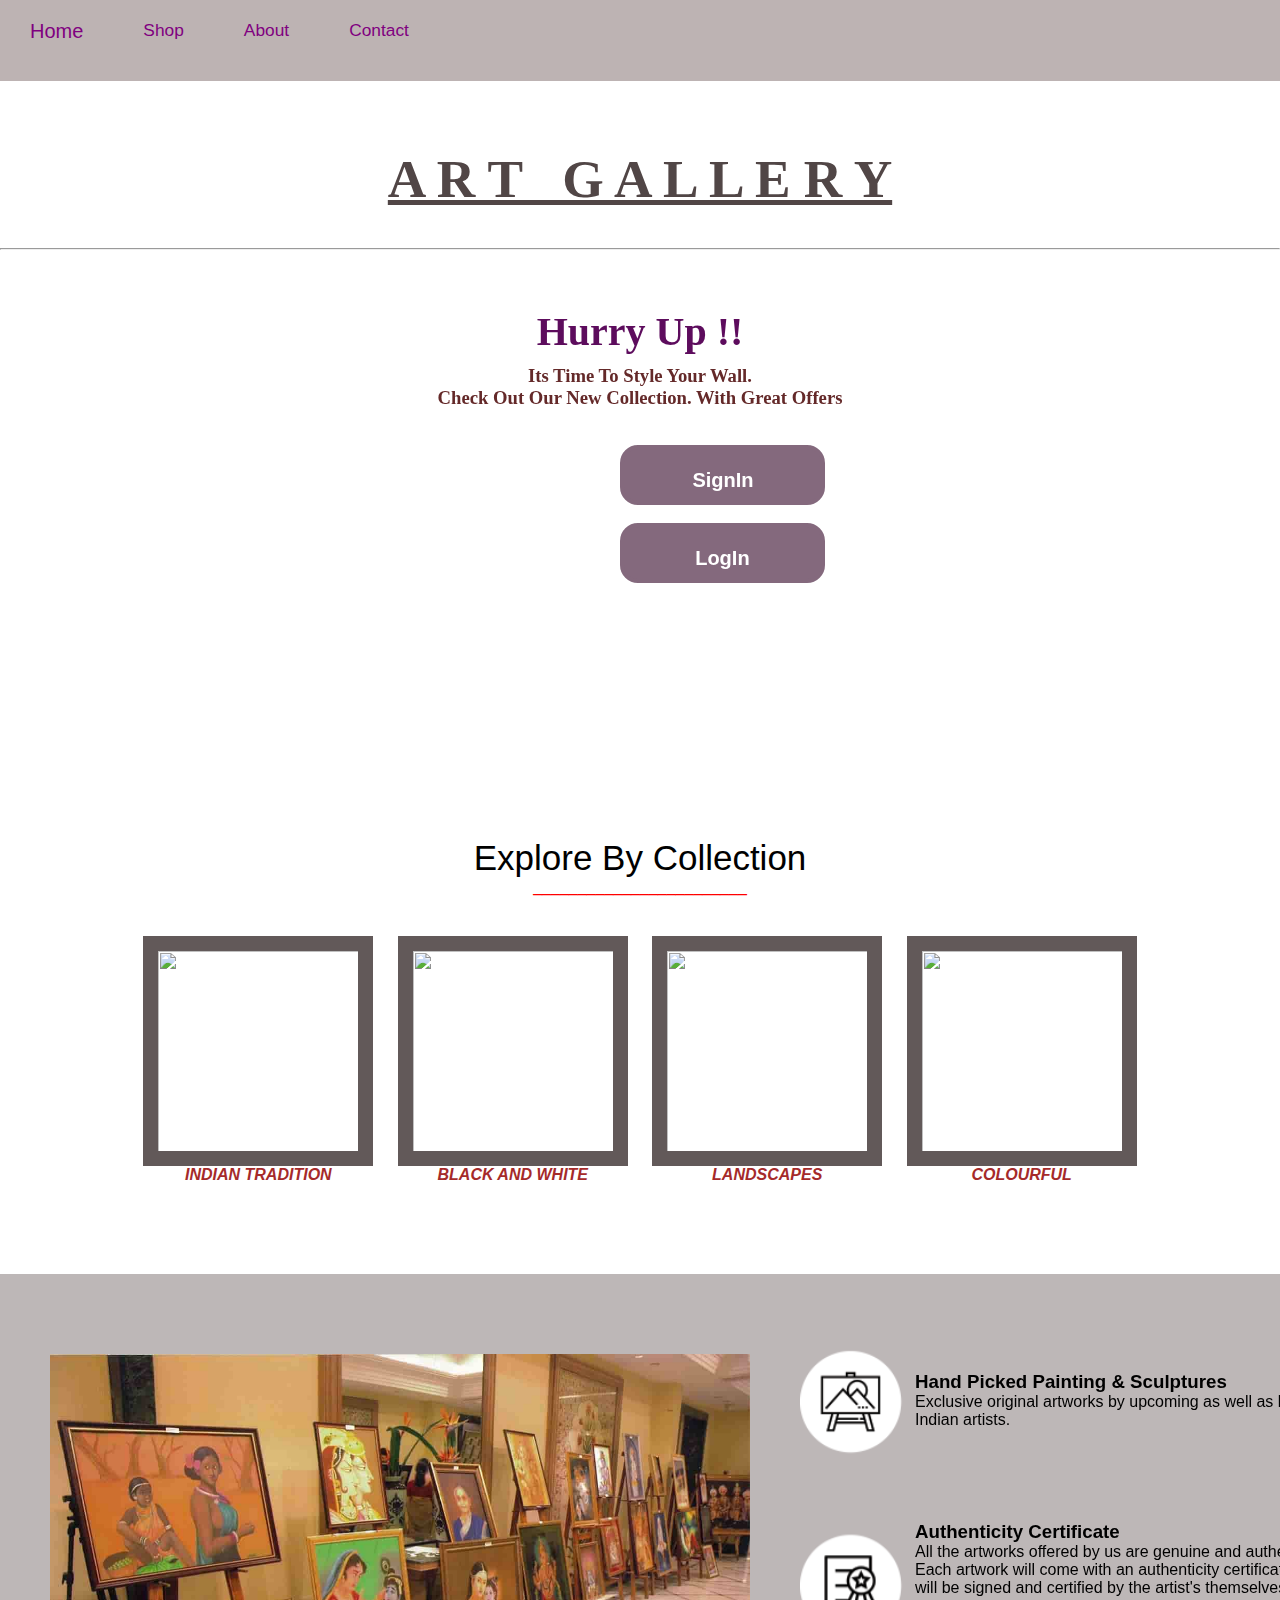
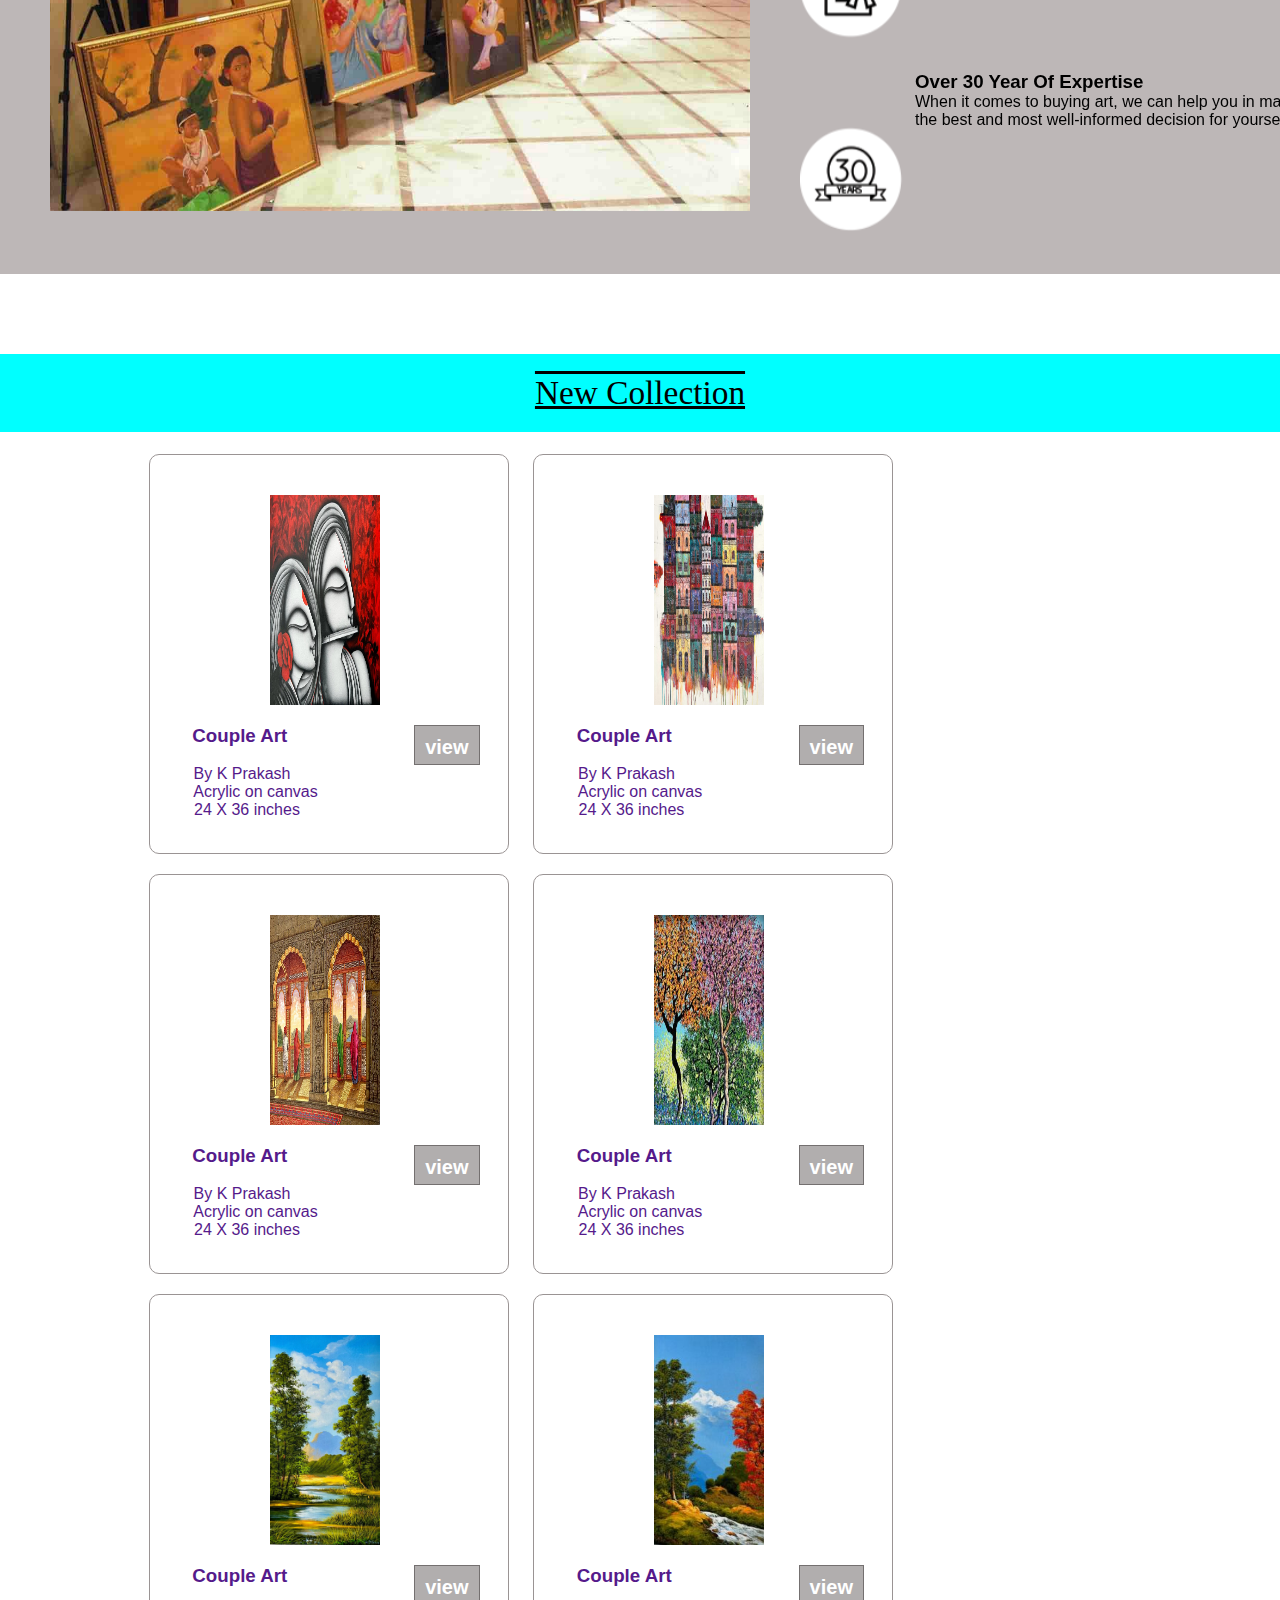
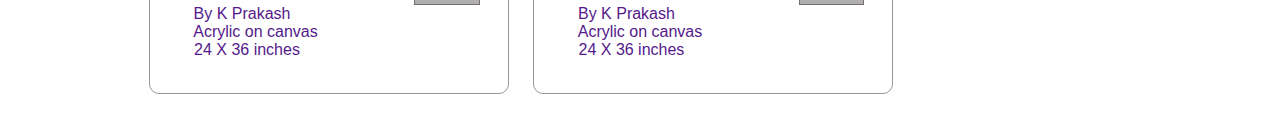
==== commit 84dda023: "p" ====
--- a/art_gallery/index.html
+++ b/art_gallery/index.html
@@ -17,10 +17,10 @@
     <header>
         <div id="main">
             <ul class="headers">
-                <li><a href="">Home </a></li>
-                <li><a href="">Shop</a></li>
-                <li><a href="">About</a></li>
-                <li><a href="">Contact</a></li>
+                <li><a class="li-a" href="">Home </a></li>
+                <li><a class="li-a" href="">Shop</a></li>
+                <li><a class="li-a" href="">About</a></li>
+                <li><a class="li-a" href="">Contact</a></li>
 
             </ul>
 
@@ -149,63 +149,138 @@
     </THIRD>
 
 
+    <div class="new-collection">New Collection</div>
 
     <FOURTH>
-        <!-- <div>LatEST nEW ArT COLlectiON</div>
-        <div class="fourth-row">
-            <div class="collection">
-                <ul class="new_collection">
-                    <li>
-                        <div>
-                            <a target="_blank" href="art/download.jpeg">
-                                <img class="gal-img" src="art/download.jpeg">
-                            </a>
-                            <div>
-                                <div>
-                                    <h3>Couple Art</h3>
-                                    <P>By K Prakash</P>
-                                    <P> Acrylic on canvas</P>
-                                    <P> 24 X 36 inches</P>
-
-                                </div>
-                            </div>
-                        </div>
-                    </li>
-                    <li>
-                        <a target="_blank" href="art/download1.jpeg">
-                            <img class="gal-img" src="art/download1.jpeg">
-                        </a>
-                    </li>
-                    <li>
-                        <a target="_blank" href="art/download2.jpeg">
-                            <img class="gal-img" src="art/download2.jpeg">
-                        </a>
-                    </li>
-                    <li>
-                        <a target="_blank" href="art/download3.jpeg">
-                            <img class="gal-img" src="art/download3.jpeg">
-                        </a>
-                    </li>
-                    <li>
-                        <a target="_blank" href="art/download4.jpeg">
-                            <img class="gal-img" src="art/download4.jpeg">
-                        </a>
-                    </li>
-                    <li>
-                        <a target="_blank" href="art/download5.jpeg">
-                            <img class="gal-img" src="art/download5.jpeg">
-                        </a>
-                    </li>
-                </ul>
-            </div>
-        </div> -->
-
         <selection>
             <div class="selectionbar">
                 <div class="container-bar">
                     <div class="container-image">
                         <ul class="ul-bar">
-                            <li>
+                            <li class="li-images">
+                                <div class="main-image">
+                                    <div class="image-with-price">
+                                        <a target="_blank" href="art/download.jpeg">
+                                            <div>
+                                                <img class="gal-img" src="art/download.jpeg">
+                                            </div>
+                                        </a>
+                                        <div class="image-details">
+
+                                            <a href="">
+                                                <span class="details-viewbox">
+                                                    <h3 class="name-of-art"> Couple Art</h3>
+                                                    <button class="view">view</button>
+                                                </span>
+                                            </a>
+                                            <a class="artist-details" href="">
+                                                <div class="details1">By K Prakash</div>
+                                                <div class="details2">Acrylic on canvas</div>
+                                                <div class="details3">24 X 36 inches</div>
+                                            </a>
+                                        </div>
+                                    </div>
+                                </div>
+                            </li>
+                            <li class="li-images">
+                                <div class="main-image">
+                                    <div class="image-with-price">
+                                        <a target="_blank" href="art/download1.jpeg">
+                                            <div>
+                                                <img class="gal-img" src="art/download1.jpeg">
+                                            </div>
+                                        </a>
+                                        <div class="image-details">
+
+                                            <a href="">
+                                                <span class="details-viewbox">
+                                                    <h3 class="name-of-art"> Couple Art</h3>
+                                                    <button class="view">view</button>
+                                                </span>
+                                            </a>
+                                            <a class="artist-details" href="">
+                                                <div class="details1">By K Prakash</div>
+                                                <div class="details2">Acrylic on canvas</div>
+                                                <div class="details3">24 X 36 inches</div>
+                                            </a>
+                                        </div>
+                                    </div>
+                                </div>
+                            </li>
+                            <li class="li-images">
+                                <div class="main-image">
+                                    <div class="image-with-price">
+                                        <a target="_blank" href="art/download2.jpeg">
+                                            <div>
+                                                <img class="gal-img" src="art/download2.jpeg">
+                                            </div>
+                                        </a>
+                                        <div class="image-details">
+                                            <a href="">
+                                                <span class="details-viewbox">
+                                                    <h3 class="name-of-art"> Couple Art</h3>
+                                                    <button class="view">view</button>
+                                                </span>
+                                            </a>
+                                            <a class="artist-details" href="">
+                                                <div class="details1">By K Prakash</div>
+                                                <div class="details2">Acrylic on canvas</div>
+                                                <div class="details3">24 X 36 inches</div>
+                                            </a>
+                                        </div>
+                                    </div>
+                                </div>
+                            </li>
+                            <li class="li-images">
+                                <div class="main-image">
+                                    <div class="image-with-price">
+                                        <a target="_blank" href="art/download3.jpeg">
+                                            <div>
+                                                <img class="gal-img" src="art/download3.jpeg">
+                                            </div>
+                                        </a>
+                                        <div class="image-details">
+                                            <a href="">
+                                                <span class="details-viewbox">
+                                                    <h3 class="name-of-art"> Couple Art</h3>
+                                                    <button class="view">view</button>
+                                                </span>
+                                            </a>
+                                            <a class="artist-details" href="">
+                                                <div class="details1">By K Prakash</div>
+                                                <div class="details2">Acrylic on canvas</div>
+                                                <div class="details3">24 X 36 inches</div>
+                                            </a>
+                                        </div>
+                                    </div>
+                                </div>
+                            </li>
+                            <li class="li-images">
+                                <div class="main-image">
+                                    <div class="image-with-price">
+                                        <a target="_blank" href="art/download4.jpeg">
+                                            <div>
+                                                <img class="gal-img" src="art/download4.jpeg">
+                                            </div>
+                                        </a>
+                                        <div class="image-details">
+
+                                            <a href="">
+                                                <span class="details-viewbox">
+                                                    <h3 class="name-of-art"> Couple Art</h3>
+                                                    <button class="view">view</button>
+                                                </span>
+                                            </a>
+                                            <a class="artist-details" href="">
+                                                <div class="details1">By K Prakash</div>
+                                                <div class="details2">Acrylic on canvas</div>
+                                                <div class="details3">24 X 36 inches</div>
+                                            </a>
+                                        </div>
+                                    </div>
+                                </div>
+                            </li>
+                            <li class="li-images">
                                 <div class="main-image">
                                     <div class="image-with-price">
                                         <a target="_blank" href="art/download5.jpeg">
@@ -214,57 +289,27 @@
                                             </div>
                                         </a>
                                         <div class="image-details">
-                                            
-                                            <a href="">
-                                                <span class="details-viewbox">
-                                                    <h3>Couple Art</h3>
-                                                    <button class="view">view</button>
-                                                </span> 
-                                            </a>
-                                            <a  class="artist-details" href="">
-                                                <div>By K Prakash</div>
-                                                <div> Acrylic on canvas</div>
-                                                <div> 24 X 36 inches</div>
-                                            </a>
-                                            
-                                            
-                                        </div>
-                                    </div>
-                                </div>
-                            </li>
-                            <li>
-                                <a target="_blank" href="art/download4.jpeg">
-                                    <img class="gal-img" src="art/download4.jpeg">
-                                </a>
-                            </li>
-                            <li>
-                                <a target="_blank" href="art/download1.jpeg">
-                                    <img class="gal-img" src="art/download1.jpeg">
-                                </a>
-                            </li>
-                            <li>
-                                <a target="_blank" href="art/download2.jpeg">
-                                    <img class="gal-img" src="art/download2.jpeg">
-                                </a>
-                            </li>
-                            <li>
-                                <a target="_blank" href="art/download3.jpeg">
-                                    <img class="gal-img" src="art/download3.jpeg">
-                                </a>
-                            </li>
-                            <li>
-                                <a target="_blank" href="art/download.jpeg">
-                                    <img class="gal-img" src="art/download.jpeg">
-                                </a>
+
+                                            <a href="">
+                                                <span class="details-viewbox">
+                                                    <h3 class="name-of-art"> Couple Art</h3>
+                                                    <button class="view">view</button>
+                                                </span>
+                                            </a>
+                                            <a class="artist-details" href="">
+                                                <div class="details1">By K Prakash</div>
+                                                <div class="details2">Acrylic on canvas</div>
+                                                <div class="details3">24 X 36 inches</div>
+                                            </a>
+                                        </div>
+                                    </div>
+                                </div>
                             </li>
                         </ul>
                     </div>
                 </div>
-
             </div>
         </selection>
-
-
     </FOURTH>
 
     <script src="index.js"></script>
--- a/art_gallery/style.css
+++ b/art_gallery/style.css
@@ -33,8 +33,8 @@
 
 
 
-ul{
-    
+.headers{
+    display: flex;
     font-family: Arial;
     list-style-type: none;
     margin: 0;
@@ -52,7 +52,7 @@
 }    
   
 
-li a{
+.li-a{
     float: right;
     display: flex;
     color: purple;
@@ -61,7 +61,7 @@
     text-decoration: none;
 } 
 
-li a:hover{
+.li-a:hover{
     color:purple;
     font-size: 20px;
 }    
@@ -141,7 +141,7 @@
 /* second row stats explore by collection */
 
 .second-row{
-    margin-top: 300px;
+    margin-top: 250px;
     margin-bottom: -20px;
     font-size: 35px;
     text-align: center;
@@ -241,9 +241,18 @@
 }
  */
 
-
+.new-collection{
+    background-color: aqua;
+    font-size: 25pt;
+    padding: 20px;
+    margin-top: 80px;
+    text-align: center;
+    text-decoration:overline underline;
+    font-family: dancing script;
+
+
+}
  .selectionbar{
-    border: 2px solid red;
     width: 100%;
     height: 1000px;
  }
@@ -251,22 +260,20 @@
 
 
  .ul-bar{
-    border: 2px solid green;
-    height:500px;
+    margin: auto;
     margin-top: 20px;
-    margin-left: 30px;
+    width: 85%;
+    margin: auto;
     overflow: hidden;
-    height:900px;
-    width: 96%;
     background-color: white;
-    margin-bottom: 10px;
+    margin-bottom: 0px;
 
  }
  
 .gal-img{
     margin-right: 50px;
     background-color: white;
-    border: 2px solid gray;
+
     border-radius: 15px;
     width: 230px;
     height: 250px;
@@ -277,7 +284,6 @@
 }
 
 .image-with-price{
-    border: 2px solid red;
     overflow: hidden;
     width: 400px;
     height: auto;
@@ -287,45 +293,72 @@
 }
 
 .image-details{
-    border: 2px solid blue;
-    height: 200px;
-    width: 250px;
-    margin-top: 300px;
-    margin-left: 80px;
+    height: 120px;
+    width: 290px;
+    margin-top: 18px;
+    margin-left: 30px;
 
 }
 .main-image{
-    border: 2px solid yellow;
-    width: 400px;
+    border: 1px solid rgb(154, 148, 148);
+    background-color: white;
+    border-radius: 10px;
+    width: 360px;
     text-align: center;
     display: block;
-
+    
+}
+.name-of-art{
+    width: 200px;
+    margin-left: 6px;
+    display: flexbox;
+    justify-content: center;
 }
 .view{
-    margin-left: 60px;
-    margin-top: 10x;
-    background-color: black;
+    margin-left: 120px;
+    margin-top: 7x;
+    background-color: rgb(177, 174, 174);
+    border: 1px solid  rgb(116, 112, 112);
+
     width: 100px;
     height: 40px;
-
+    padding:10px
+    
+
+
+}
+.container-image{
+    padding: 12px 50px;
 
 }
 .details-viewbox{
-    border: 2px solid black;
-    width: 400px;
-    height: 100 px;
+    width: 600px;
+    height: 110 px;
+    margin-top: 20px;
 
 }
 
 .details-viewbox{
-    border: 2px solid pink;
-    width: 250px;
-    margin-right: -30px;
+    width: 300px;
     display: flex;
 }
-.artist-details{
-    border: 2px solid green;
-    display: block;
-    width: 500px;
-
+
+.details1{
+    padding-right: 165px;
+}
+.details2{
+    padding-right: 138px;
+}
+.details3{
+    padding-right: 155px;
+}
+
+.li-images{
+    width: 360px;
+    height: 400px;
+    margin-inline: 10px;
+    margin-block: 10px;
+}
+li.li-images {
+    display: inline-flex;
 }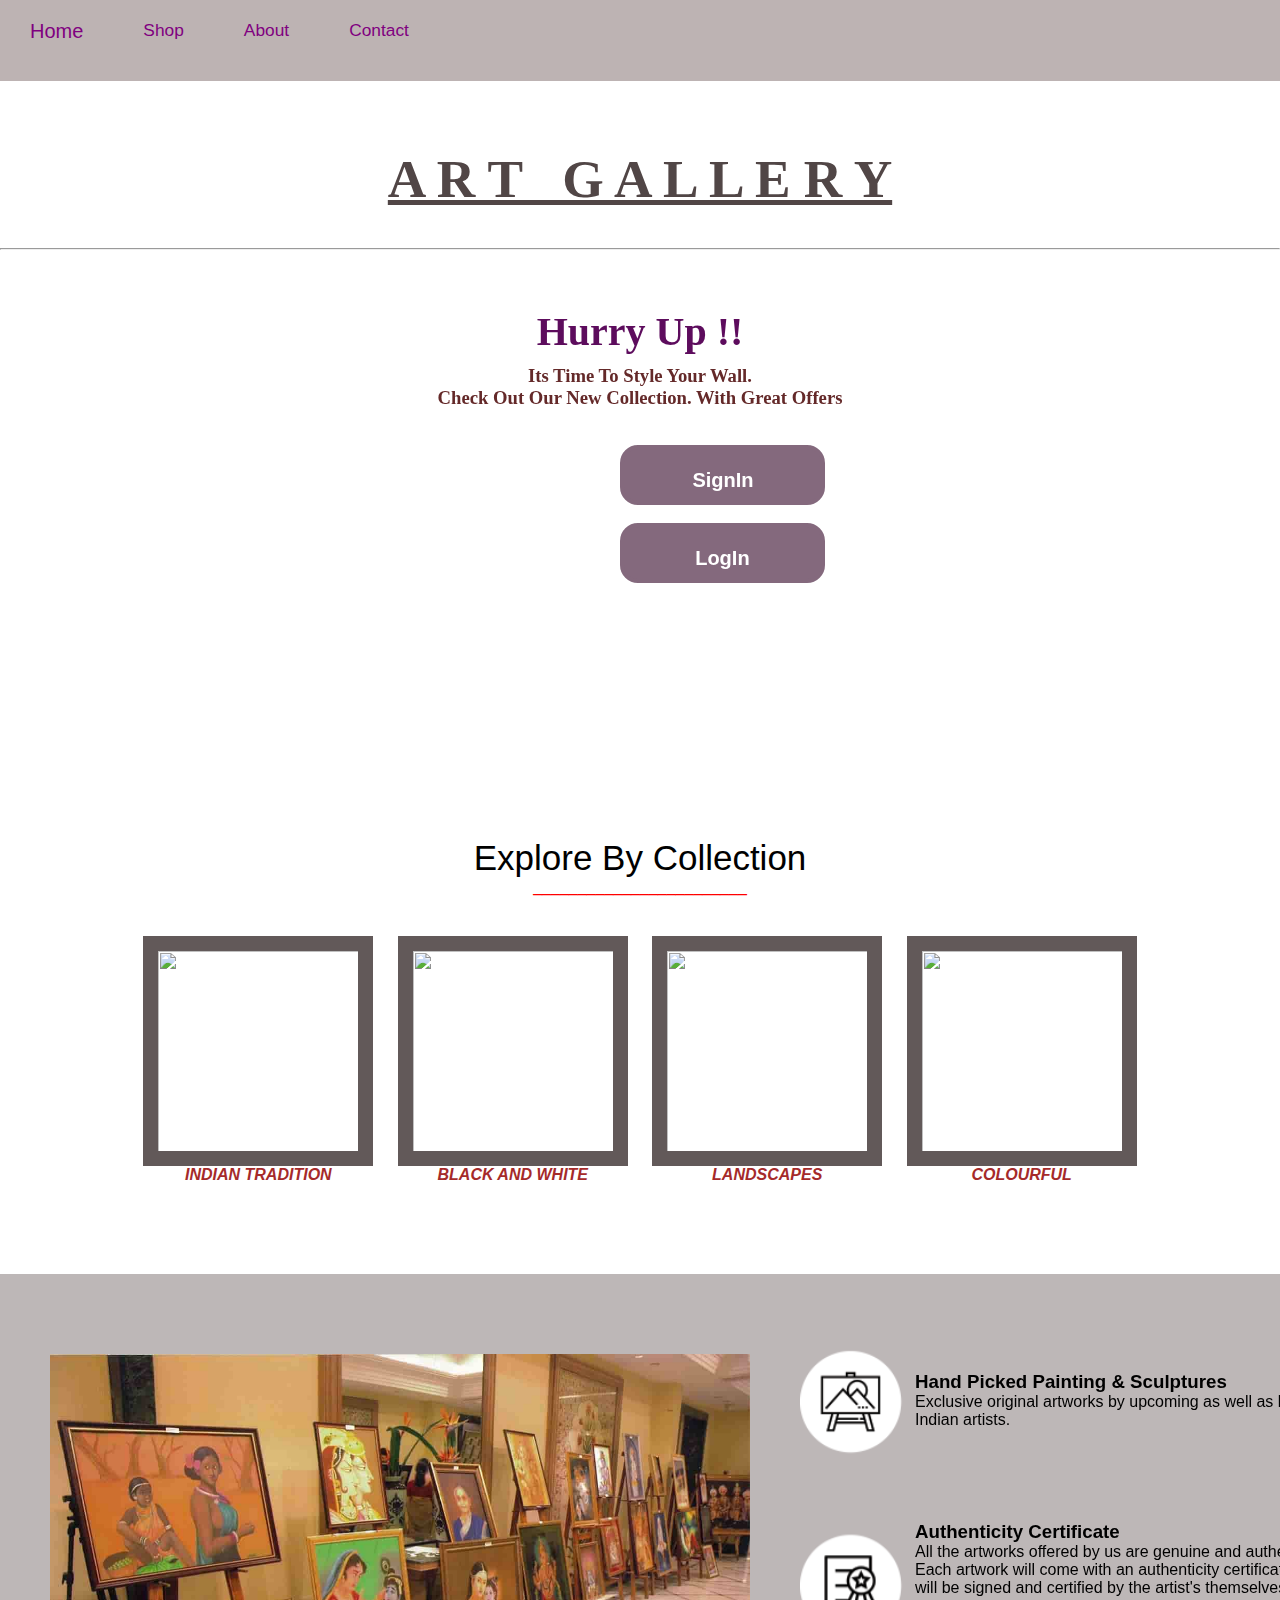
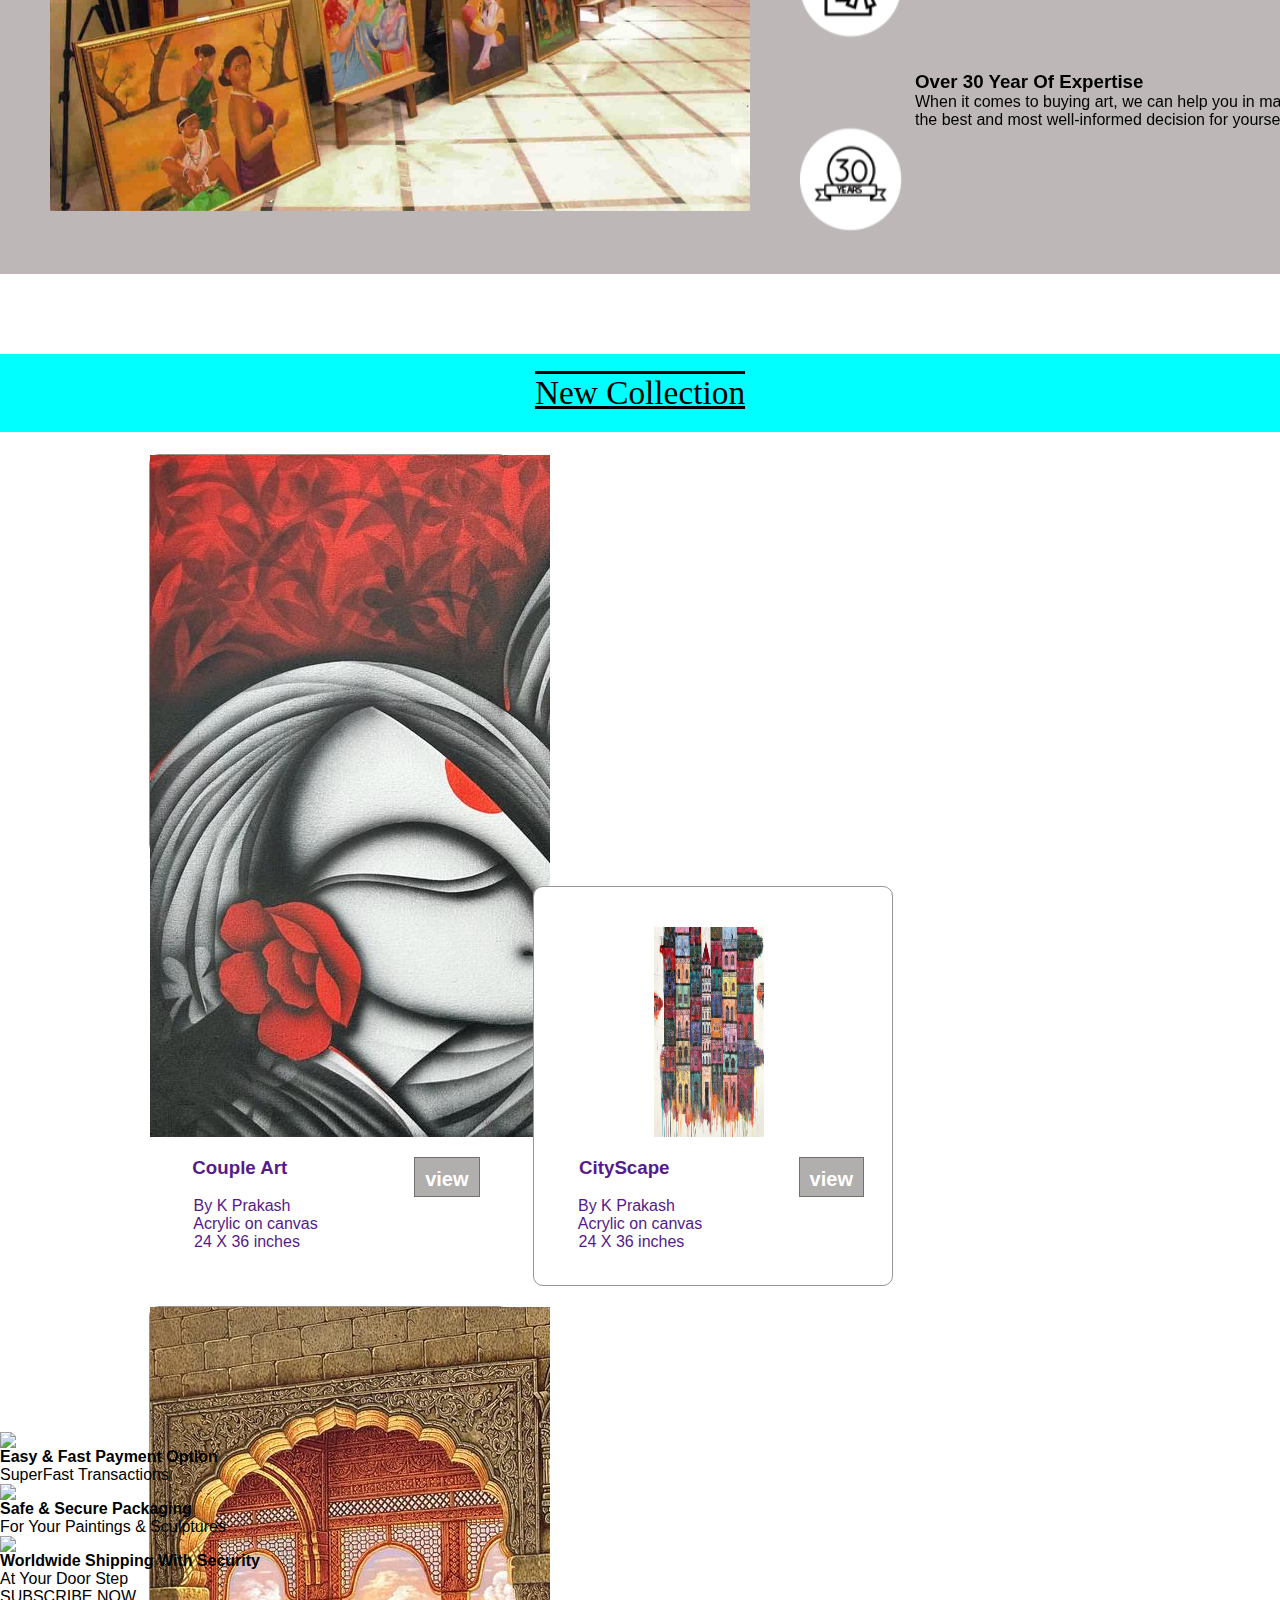
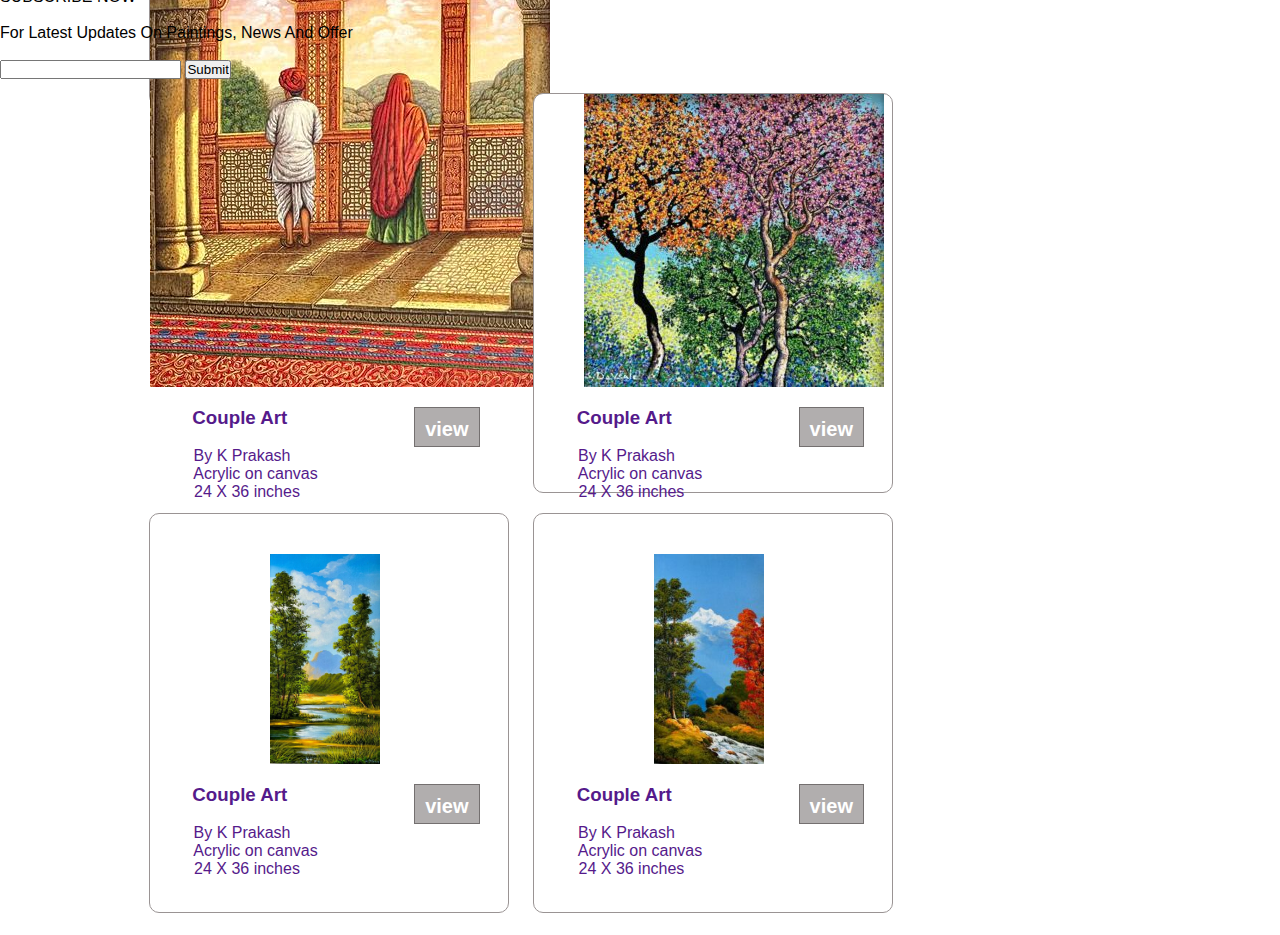
==== commit cdcf13b6: "p" ====
--- a/art_gallery/index.html
+++ b/art_gallery/index.html
@@ -45,8 +45,8 @@
                 <br><br>
             </div>
             <div class="signlog">
-                <div class="logsign">
-                    <button>SignIn</button>
+                <div  class="logsign">
+                    <button onclick="document.location='sign_in.html'">SignIn</button>
                 </div>
                 <br>
                 <div class="logsign">
@@ -162,7 +162,7 @@
                                     <div class="image-with-price">
                                         <a target="_blank" href="art/download.jpeg">
                                             <div>
-                                                <img class="gal-img" src="art/download.jpeg">
+                                                <img class="gal-img1" src="art/download.jpeg">
                                             </div>
                                         </a>
                                         <div class="image-details">
@@ -194,7 +194,7 @@
 
                                             <a href="">
                                                 <span class="details-viewbox">
-                                                    <h3 class="name-of-art"> Couple Art</h3>
+                                                    <h3 class="name-of-art"> CityScape</h3>
                                                     <button class="view">view</button>
                                                 </span>
                                             </a>
@@ -212,7 +212,7 @@
                                     <div class="image-with-price">
                                         <a target="_blank" href="art/download2.jpeg">
                                             <div>
-                                                <img class="gal-img" src="art/download2.jpeg">
+                                                <img class="gal-img1" src="art/download2.jpeg">
                                             </div>
                                         </a>
                                         <div class="image-details">
@@ -236,7 +236,7 @@
                                     <div class="image-with-price">
                                         <a target="_blank" href="art/download3.jpeg">
                                             <div>
-                                                <img class="gal-img" src="art/download3.jpeg">
+                                                <img class="gal-img1" src="art/download3.jpeg">
                                             </div>
                                         </a>
                                         <div class="image-details">
@@ -312,6 +312,62 @@
         </selection>
     </FOURTH>
 
+
+    <SIXTH>
+        <div class="sub-footer">
+            
+                <div class="sixth-box">
+                    <span class="sixth-inline-box">
+                        <img class="sixth-inline-images" src="https://rhythmartgallery.com/wp-content/themes/rhythm/images/ftr-icon-1.png">
+                    </span>
+                    <span class="sixth-inline-data">
+                        <h4 class="sixth-first-row">Easy & Fast Payment Option</h4>
+                        <p class="sixth-second-row"> SuperFast Transactions</p>
+                    </span>
+                </div>
+        
+         
+                <div class="sixth-box">
+                    <span class="sixth-inline-box">
+                        <img class="sixth-inline-images2"  src="https://rhythmartgallery.com/wp-content/themes/rhythm/images/ftr-icon-2.png">
+                    </span>
+                    <span class="sixth-inline-data">
+                        <h4 class="sixth-first-row">Safe & Secure Packaging</h4>
+                        <p class="sixth-second-row">For Your Paintings & Sculptures</p>
+                    </span>
+                </div>
+         
+           
+                <div class="sixth-box">
+                    <span class="sixth-inline-box">
+                        <img class="sixth-inline-images1" src="https://rhythmartgallery.com/wp-content/themes/rhythm/images/ftr-icon-3.png">
+                    </span>
+                    <span class="sixth-inline-data">
+                        <h4 class="sixth-first-row">Worldwide Shipping With Security</h4>
+                        <p class="sixth-second-row">At Your Door Step</p>
+                    </span>
+                </div>
+           
+        </div>
+    </SIXTH>
+
+
+    <FIFTH>
+        <div class="subscribe-box">
+            <div class="subscribe-box-details">SUBSCRIBE NOW</div>
+            <br>
+            <div class="subscribe-box-details">For Latest Updates On Paintings, News And Offer</div>
+            <br>
+            <div class="subscribe-box-details">
+                <form name="myForm" action="/action_page.php" onsubmit="return validateForm()" method="post">
+                    <input id="email-box" type="text" name="fname">
+                    <input id=" submit-button" type="submit" value="Submit">
+                </form>
+            </div>
+        </div>
+    </FIFTH>
+
+
     <script src="index.js"></script>
 
 </body>
